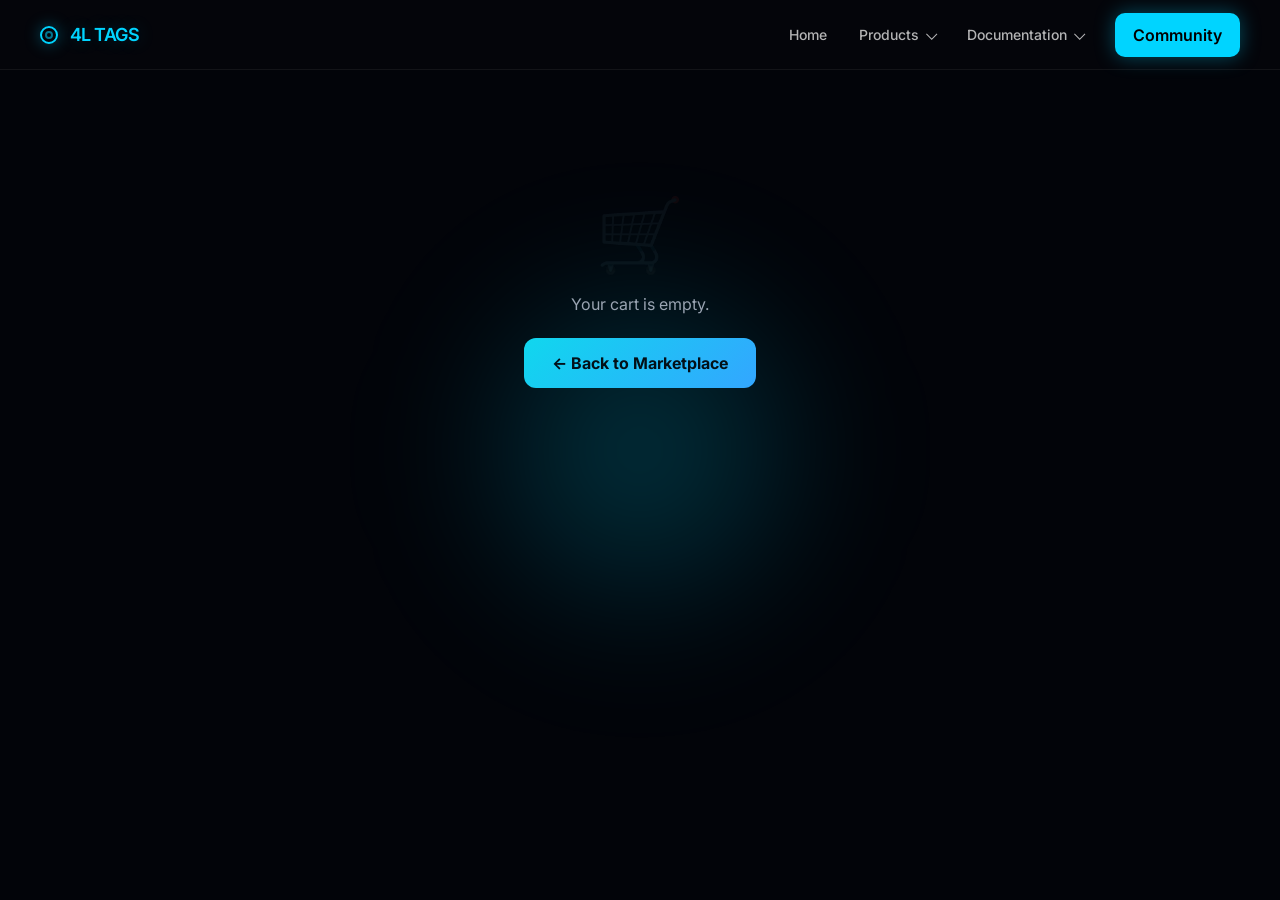
==== checkout.html @ 70f1f295 "new" ====
<!DOCTYPE html>
<html lang="en">
<head>
<meta charset="UTF-8">
<meta name="viewport" content="width=device-width, initial-scale=1.0">
<title>Checkout — 4L Tags</title>
<link rel="icon" type="image/png" href="assets/images/favicon.png">
<link rel="preconnect" href="https://fonts.googleapis.com">
<link rel="preconnect" href="https://fonts.gstatic.com" crossorigin>
<link href="https://fonts.googleapis.com/css2?family=Inter:wght@400;500;600;700;800&display=swap" rel="stylesheet">
<link rel="stylesheet" href="assets/css/style.css">
<style>
  /* ── Checkout page layout ── */
  .checkout-shell {
    width: min(calc(100% - 48px), 1200px);
    margin: 0 auto;
    padding: 40px 0 100px;
  }

  .checkout-header {
    text-align: center;
    margin-bottom: 48px;
  }

  .checkout-header h1 {
    font-size: clamp(2rem, 5vw, 3rem);
    font-weight: 800;
    letter-spacing: -0.04em;
    margin: 0 0 10px;
    background: linear-gradient(90deg, #00d4ff, #4f7cff, #00d4ff);
    background-size: 200% auto;
    -webkit-background-clip: text;
    background-clip: text;
    color: transparent;
    -webkit-text-fill-color: transparent;
    animation: gradientShift 6s linear infinite;
  }

  .checkout-header p {
    color: var(--muted);
    font-size: 16px;
  }

  .back-link {
    display: inline-flex;
    align-items: center;
    gap: 8px;
    color: var(--accent);
    text-decoration: none;
    font-size: 14px;
    font-weight: 500;
    margin-bottom: 32px;
    transition: opacity 180ms;
  }

  .back-link:hover { opacity: 0.75; }

  .checkout-grid {
    display: grid;
    grid-template-columns: 1fr 1fr;
    gap: 24px;
    align-items: start;
  }

  /* ── Panels — reuse existing stat-card/info-card aesthetics ── */
  .checkout-panel {
    position: relative;
    overflow: hidden;
    border: 1px solid var(--border);
    background: var(--panel);
    box-shadow: var(--shadow-md);
    backdrop-filter: blur(20px);
    border-radius: var(--radius-lg);
    padding: 32px;
  }

  .checkout-panel::before {
    content: "";
    position: absolute;
    left: 0; right: 0; top: 0;
    height: 1px;
    background: linear-gradient(90deg, transparent, rgba(0, 212, 255, 0.38), transparent);
  }

  .panel-title {
    font-size: 20px;
    font-weight: 700;
    letter-spacing: -0.02em;
    color: #ffffff;
    margin: 0 0 28px;
  }

  /* ── Order summary table ── */
  .order-table {
    position: relative;
    overflow: hidden;
    border: 1px solid var(--border);
    border-radius: var(--radius-md);
    background: rgba(0, 0, 0, 0.25);
    margin-bottom: 24px;
  }

  .order-row {
    display: flex;
    justify-content: space-between;
    align-items: center;
    padding: 14px 20px;
    border-bottom: 1px solid rgba(255, 255, 255, 0.05);
    font-size: 15px;
  }

  .order-row:last-child { border-bottom: none; }

  .order-row .label { color: var(--muted); }

  .order-row .value {
    font-weight: 600;
    color: #ffffff;
  }

  .order-row.total-row {
    background: rgba(0, 212, 255, 0.04);
    border-top: 1px solid rgba(0, 212, 255, 0.12);
  }

  .order-row.total-row .label {
    font-size: 16px;
    font-weight: 700;
    color: #ffffff;
  }

  .order-row.total-row .value {
    font-size: 22px;
    font-weight: 800;
    color: var(--accent);
    text-shadow: 0 0 20px rgba(0, 212, 255, 0.4);
  }

  .order-tag-badge {
    display: inline-flex;
    align-items: center;
    gap: 6px;
    padding: 4px 12px;
    border-radius: 999px;
    border: 1px solid rgba(0, 212, 255, 0.3);
    background: rgba(0, 212, 255, 0.08);
    color: var(--accent);
    font-size: 13px;
    font-weight: 700;
    letter-spacing: 0.08em;
    text-transform: uppercase;
  }

  .trust-strip {
    display: flex;
    align-items: center;
    justify-content: center;
    gap: 20px;
    flex-wrap: wrap;
    margin-top: 0;
    padding: 14px 0 0;
  }

  .trust-strip span {
    display: flex;
    align-items: center;
    gap: 6px;
    font-size: 12px;
    color: var(--muted);
    letter-spacing: 0.04em;
  }

  .trust-strip span::before {
    content: "✓";
    color: var(--accent);
    font-weight: 700;
  }

  /* ── Form inputs ── */
  .form-group {
    margin-bottom: 22px;
  }

  .form-label {
    display: block;
    font-size: 13px;
    font-weight: 600;
    letter-spacing: 0.06em;
    text-transform: uppercase;
    color: var(--muted);
    margin-bottom: 10px;
  }

  .form-label span {
    color: var(--accent);
    margin-left: 2px;
  }

  .form-input {
    width: 100%;
    height: 50px;
    padding: 0 16px;
    border: 1px solid rgba(255, 255, 255, 0.06);
    border-radius: var(--radius-md);
    background: rgba(255, 255, 255, 0.02);
    color: var(--text);
    font-size: 15px;
    font-family: var(--font-main);
    outline: none;
    transition: border-color 180ms ease, box-shadow 180ms ease, background 180ms ease;
    box-sizing: border-box;
  }

  .form-input::placeholder { color: var(--muted-2); }

  .form-input:focus {
    border-color: rgba(0, 212, 255, 0.42);
    background: rgba(255, 255, 255, 0.03);
    box-shadow: 0 0 0 3px rgba(0, 212, 255, 0.08), 0 0 26px rgba(0, 212, 255, 0.08);
  }

  .form-textarea {
    width: 100%;
    min-height: 100px;
    padding: 14px 16px;
    border: 1px solid rgba(255, 255, 255, 0.06);
    border-radius: var(--radius-md);
    background: rgba(255, 255, 255, 0.02);
    color: var(--text);
    font-size: 15px;
    font-family: var(--font-main);
    outline: none;
    resize: vertical;
    transition: border-color 180ms ease, box-shadow 180ms ease, background 180ms ease;
    box-sizing: border-box;
  }

  .form-textarea::placeholder { color: var(--muted-2); }

  .form-textarea:focus {
    border-color: rgba(0, 212, 255, 0.42);
    background: rgba(255, 255, 255, 0.03);
    box-shadow: 0 0 0 3px rgba(0, 212, 255, 0.08), 0 0 26px rgba(0, 212, 255, 0.08);
  }

  /* ── Payment method selector ── */
  .payment-grid {
    display: grid;
    grid-template-columns: repeat(3, 1fr);
    gap: 12px;
    margin-top: 0;
  }

  .payment-option {
    display: flex;
    flex-direction: column;
    align-items: center;
    justify-content: center;
    gap: 10px;
    padding: 18px 10px;
    border: 1px solid rgba(255, 255, 255, 0.08);
    border-radius: var(--radius-md);
    background: rgba(255, 255, 255, 0.02);
    color: rgba(255, 255, 255, 0.65);
    font-size: 13px;
    font-weight: 600;
    cursor: pointer;
    transition: border-color 180ms ease, background 180ms ease, color 180ms ease, box-shadow 180ms ease;
    user-select: none;
  }

  .payment-option:hover {
    border-color: rgba(0, 212, 255, 0.3);
    color: #ffffff;
    background: rgba(0, 212, 255, 0.04);
  }

  .payment-option.active {
    border-color: var(--accent);
    background: rgba(0, 212, 255, 0.1);
    color: var(--accent);
    box-shadow: 0 0 18px rgba(0, 212, 255, 0.18);
  }

  .payment-icon {
    font-size: 22px;
    line-height: 1;
  }

  .payment-icon svg {
    width: 24px;
    height: 24px;
  }

  /* ── Complete Order button ── */
  .complete-btn {
    width: 100%;
    min-height: 58px;
    margin-top: 28px;
    border: none;
    border-radius: 14px;
    background: linear-gradient(135deg, #10d7ee, #19c7f4 35%, #33a6ff 100%);
    color: #031018;
    font-size: 17px;
    font-weight: 700;
    font-family: var(--font-main);
    cursor: pointer;
    box-shadow: 0 0 24px rgba(0, 212, 255, 0.32), 0 14px 34px rgba(0, 0, 0, 0.2);
    transition: transform 180ms ease, box-shadow 180ms ease;
    letter-spacing: -0.01em;
  }

  .complete-btn:hover {
    transform: translateY(-2px);
    box-shadow: 0 0 40px rgba(0, 212, 255, 0.52);
  }

  .complete-btn:disabled {
    opacity: 0.45;
    cursor: not-allowed;
    transform: none;
  }

  .tos-line {
    text-align: center;
    font-size: 12px;
    color: var(--muted-2);
    margin-top: 16px;
    line-height: 1.6;
  }

  .tos-line a {
    color: var(--accent);
    text-decoration: none;
  }

  /* ── No cart fallback ── */
  .no-cart {
    text-align: center;
    padding: 80px 24px;
    color: var(--muted);
  }

  .no-cart .big { font-size: 72px; color: rgba(255,255,255,0.06); font-weight: 900; }
  .no-cart p { margin: 16px 0; }
  .no-cart a {
    display: inline-flex;
    align-items: center;
    justify-content: center;
    min-height: 50px;
    padding: 0 28px;
    border-radius: 12px;
    background: linear-gradient(135deg, #10d7ee, #33a6ff);
    color: #031018;
    font-weight: 700;
    text-decoration: none;
    margin-top: 8px;
  }

  /* ── Responsive ── */
  @media (max-width: 800px) {
    .checkout-grid { grid-template-columns: 1fr; }
    .checkout-shell { padding: 24px 0 80px; }
  }
</style>
</head>
<body class="tag-page">

<nav class="site-nav" aria-label="Primary">
  <div class="nav-inner">
    <a class="nav-brand" href="index.html" aria-label="4L Tags Home">
      <span class="nav-brand-mark"></span>
      <span class="nav-brand-text">4L TAGS</span>
    </a>
    <button class="nav-toggle" type="button" aria-expanded="false" aria-controls="nav-menu" aria-label="Toggle navigation">
      <span></span><span></span><span></span>
    </button>
    <div class="nav-menu" id="nav-menu">
      <a class="nav-link" href="index.html">Home</a>
      <div class="nav-item">
        <button class="nav-link nav-link-button" type="button" aria-expanded="false">
          Products <span class="nav-caret"></span>
        </button>
        <div class="nav-dropdown">
          <a href="index.html#gridContainer">Marketplace</a>
        </div>
      </div>
      <div class="nav-item">
        <button class="nav-link nav-link-button" type="button" aria-expanded="false">
          Documentation <span class="nav-caret"></span>
        </button>
        <div class="nav-dropdown">
          <a href="index.html#faq-anchor">FAQ</a>
          <a href="index.html#how-it-works">Swap Process</a>
        </div>
      </div>
      <a class="nav-cta" href="https://discord.com/users/820729520754524161" target="_blank" rel="noopener noreferrer">Community</a>
    </div>
  </div>
</nav>

<div id="cursor-light" aria-hidden="true"></div>

<main class="checkout-shell" id="checkoutShell">
  <!-- Populated by JS -->
</main>

<script>
// ── Nav behaviour (shared across all pages) ──
const nav = document.querySelector('.site-nav');
const navToggle = document.querySelector('.nav-toggle');
const navMenu = document.querySelector('.nav-menu');
const navItems = document.querySelectorAll('.nav-item');
const cursorLight = document.getElementById('cursor-light');

if (navToggle && navMenu) {
  navToggle.addEventListener('click', () => {
    const isOpen = navMenu.classList.toggle('open');
    navToggle.setAttribute('aria-expanded', String(isOpen));
  });
}

navItems.forEach(item => {
  const trigger = item.querySelector('.nav-link-button');
  if (!trigger) return;
  trigger.addEventListener('click', () => {
    if (window.innerWidth > 900) return;
    const isOpen = item.classList.toggle('open');
    trigger.setAttribute('aria-expanded', String(isOpen));
  });
});

document.addEventListener('click', event => {
  if (!nav || nav.contains(event.target)) return;
  navMenu?.classList.remove('open');
  navToggle?.setAttribute('aria-expanded', 'false');
  navItems.forEach(item => {
    item.classList.remove('open');
    item.querySelector('.nav-link-button')?.setAttribute('aria-expanded', 'false');
  });
});

document.addEventListener('mousemove', event => {
  if (!cursorLight) return;
  cursorLight.style.left = event.clientX + 'px';
  cursorLight.style.top = event.clientY + 'px';
});

// ── Checkout logic ──
const shell = document.getElementById('checkoutShell');

const cartRaw = localStorage.getItem('cart');
if (!cartRaw) {
  shell.innerHTML = `
    <div class="no-cart">
      <div class="big">🛒</div>
      <p>Your cart is empty.</p>
      <a href="index.html">← Back to Marketplace</a>
    </div>`;
} else {
  const cart = JSON.parse(cartRaw);
  const tag   = cart.tag   || '';
  const price = parseFloat(cart.price) || 0;

  const taxRate  = 0.08;
  const subtotal = price;
  const tax      = subtotal * taxRate;
  const total    = subtotal + tax;

  const fmt = n => '£' + n.toFixed(2);

  shell.innerHTML = `
    <a class="back-link" href="javascript:history.back()">← Back to tag</a>

    <div class="checkout-header">
      <h1>Order Summary</h1>
      <p>Complete your order details</p>
    </div>

    <div class="checkout-grid">

      <!-- LEFT: Order Details -->
      <div class="checkout-panel">
        <h2 class="panel-title">Order Details</h2>

        <div class="order-table">
          <div class="order-row">
            <span class="label">Service:</span>
            <span class="value">Rare Gamertag</span>
          </div>
          <div class="order-row">
            <span class="label">Tag:</span>
            <span class="value order-tag-badge">${tag.toUpperCase()}</span>
          </div>
          <div class="order-row">
            <span class="label">Quantity:</span>
            <span class="value">1 gamertag</span>
          </div>
          <div class="order-row">
            <span class="label">Subtotal:</span>
            <span class="value">${fmt(subtotal)}</span>
          </div>
          <div class="order-row">
            <span class="label">Tax (8%):</span>
            <span class="value">${fmt(tax)}</span>
          </div>
          <div class="order-row total-row">
            <span class="label">Total:</span>
            <span class="value" id="totalDisplay">${fmt(total)}</span>
          </div>
        </div>

        <div class="trust-strip">
          <span>Secure checkout</span>
          <span>Instant delivery</span>
          <span>24/7 support</span>
        </div>
      </div>

      <!-- RIGHT: Customer Information -->
      <div class="checkout-panel">
        <h2 class="panel-title">Customer Information</h2>

        <div class="form-group">
          <label class="form-label" for="emailInput">Email Address <span>*</span></label>
          <input class="form-input" type="email" id="emailInput" placeholder="your@email.com" autocomplete="email" required>
        </div>

        <div class="form-group">
          <label class="form-label" for="instructionsInput">Special Instructions <span style="color:var(--muted-2)">(Optional)</span></label>
          <textarea class="form-textarea" id="instructionsInput" placeholder="Any special requests or instructions..."></textarea>
        </div>

        <div class="form-group">
          <label class="form-label">Payment Method <span>*</span></label>
          <div class="payment-grid" id="paymentGrid">

            <button class="payment-option active" data-method="Card" type="button">
              <span class="payment-icon">
                <svg viewBox="0 0 24 24" fill="none" stroke="currentColor" stroke-width="1.8" stroke-linecap="round" stroke-linejoin="round">
                  <rect x="2" y="5" width="20" height="14" rx="2"/>
                  <line x1="2" y1="10" x2="22" y2="10"/>
                </svg>
              </span>
              Card
            </button>

            <button class="payment-option" data-method="Google Pay" type="button">
              <span class="payment-icon">
                <svg viewBox="0 0 24 24" width="24" height="24">
                  <path d="M12.48 10.92v3.28h7.84c-.24 1.84-.853 3.187-1.787 4.133-1.147 1.147-2.933 2.4-6.053 2.4-4.827 0-8.6-3.893-8.6-8.72s3.773-8.72 8.6-8.72c2.6 0 4.507 1.027 5.907 2.347l2.307-2.307C18.747 1.44 16.133 0 12.48 0 5.867 0 .307 5.387.307 12s5.56 12 12.173 12c3.573 0 6.267-1.173 8.373-3.36 2.16-2.16 2.84-5.213 2.84-7.667 0-.76-.053-1.467-.173-2.053H12.48z" fill="currentColor"/>
                </svg>
              </span>
              Google Pay
            </button>

            <button class="payment-option" data-method="Other" type="button">
              <span class="payment-icon" style="font-size:20px; letter-spacing:2px">···</span>
              Other
            </button>

          </div>
        </div>

        <button class="complete-btn" id="completeBtn">
          Complete Order — ${fmt(total)}
        </button>

        <p class="tos-line">
          By completing this purchase, you agree to our
          <a href="index.html#faq-anchor">Terms of Service</a> and
          <a href="index.html#faq-anchor">Privacy Policy</a>.
        </p>
      </div>

    </div>
  `;

  // ── Payment method toggle ──
  const paymentGrid = document.getElementById('paymentGrid');
  paymentGrid.addEventListener('click', e => {
    const btn = e.target.closest('.payment-option');
    if (!btn) return;
    paymentGrid.querySelectorAll('.payment-option').forEach(b => b.classList.remove('active'));
    btn.classList.add('active');
  });

  // ── Complete Order ──
  const completeBtn = document.getElementById('completeBtn');
  const emailInput  = document.getElementById('emailInput');

  completeBtn.addEventListener('click', () => {
    const email        = emailInput.value.trim();
    const instructions = document.getElementById('instructionsInput').value.trim();
    const method       = paymentGrid.querySelector('.payment-option.active')?.dataset.method || 'Not specified';

    if (!email) {
      emailInput.focus();
      emailInput.style.borderColor = 'rgba(255,80,80,0.6)';
      emailInput.style.boxShadow   = '0 0 0 3px rgba(255,80,80,0.1)';
      setTimeout(() => {
        emailInput.style.borderColor = '';
        emailInput.style.boxShadow   = '';
      }, 2000);
      return;
    }

    const message = [
      '🎮 New Tag Order — 4L Tags',
      '',
      `Tag: ${tag.toUpperCase()}`,
      `Price: ${fmt(total)} (incl. 8% tax)`,
      `Payment: ${method}`,
      `Customer Email: ${email}`,
      instructions ? `Instructions: ${instructions}` : '',
    ].filter(Boolean).join('\n');

    const encoded = encodeURIComponent(message);

    // Clear cart after sending
    localStorage.removeItem('cart');

    window.open(
      `https://discord.com/users/820729520754524161`,
      '_blank'
    );

    // Show confirmation state on button
    completeBtn.textContent = '✓ Order sent — check Discord';
    completeBtn.disabled = true;
    completeBtn.style.background = 'linear-gradient(135deg, #22c55e, #16a34a)';
    completeBtn.style.boxShadow  = '0 0 24px rgba(34,197,94,0.35)';
  });
}
</script>
</body>
</html>
---- assets/css/style.css ----
:root {
  --bg: #0a0a0a;
  --panel: rgba(255, 255, 255, 0.02);
  --panel-strong: rgba(8, 12, 18, 0.9);
  --border: rgba(255, 255, 255, 0.08);
  --accent: #00d4ff;
  --text: #ffffff;
  --muted: #9aa4b2;
  --muted-2: #6e7885;
  --hero-gradient: linear-gradient(90deg, #a7a38f 0%, #24cfb5 26%, #2fc0ff 52%, #5d7dff 72%, #8b37ff 100%);
  --shadow-lg: 0 28px 90px rgba(0, 0, 0, 0.42);
  --shadow-md: 0 16px 40px rgba(0, 0, 0, 0.24);
  --radius-lg: 18px;
  --radius-md: 14px;
  --radius-sm: 12px;
  --max-width: 1200px;
  --font-main: "Inter", sans-serif;
}

@font-face {
  font-family: "Basique";
  src: url("../fonts/Basique.woff2") format("woff2");
  font-weight: 900;
  font-style: normal;
  font-display: swap;
}

* {
  box-sizing: border-box;
}

html {
  scroll-behavior: smooth;
}

body {
  margin: 0;
  min-height: 100vh;
  font-family: var(--font-main);
  color: #ffffff;
  position: relative;
  background: #020409;
  overflow-x: hidden;
  isolation: isolate;
}

body::before {
  content: none;
}

body::after {
  content: none;
}

#cursor-light {
  position: fixed;
  left: 50%;
  top: 50%;
  width: 500px;
  height: 500px;
  background: radial-gradient(circle, rgba(0, 212, 255, 0.25), transparent 60%);
  pointer-events: none;
  transform: translate(-50%, -50%);
  filter: blur(60px);
  z-index: -1;
}

a,
button,
input {
  font: inherit;
}

.site-nav {
  position: sticky;
  top: 0;
  z-index: 1000;
  height: 70px;
  background: rgba(5, 7, 11, 0.85);
  backdrop-filter: blur(10px);
  border-bottom: 1px solid rgba(255, 255, 255, 0.06);
}

.nav-inner {
  width: min(calc(100% - 48px), var(--max-width));
  height: 100%;
  margin: 0 auto;
  display: flex;
  align-items: center;
  justify-content: space-between;
  gap: 24px;
}

.nav-brand {
  display: inline-flex;
  align-items: center;
  gap: 12px;
  color: var(--accent);
  text-decoration: none;
  text-shadow: 0 0 18px rgba(0, 212, 255, 0.22);
}

.nav-brand-mark {
  position: relative;
  width: 18px;
  height: 18px;
  border: 2px solid currentColor;
  border-radius: 999px;
  box-shadow: 0 0 16px rgba(0, 212, 255, 0.35);
}

.nav-brand-mark::before {
  content: "";
  position: absolute;
  inset: 3px;
  border: 2px solid currentColor;
  border-radius: 999px;
  opacity: 0.55;
}

.nav-brand-text {
  font-size: 18px;
  font-weight: 600;
  letter-spacing: -0.03em;
}

.nav-menu {
  display: flex;
  align-items: center;
  gap: 32px;
  margin-left: auto;
}

.nav-item {
  position: relative;
}

.nav-link,
.nav-link-button {
  display: inline-flex;
  align-items: center;
  gap: 8px;
  min-height: 44px;
  padding: 0;
  border: 0;
  background: transparent;
  color: rgba(255, 255, 255, 0.7);
  font-size: 14px;
  font-weight: 500;
  text-decoration: none;
  cursor: pointer;
  transition: color 0.2s ease;
}

.nav-link:hover,
.nav-link-button:hover,
.nav-item:hover > .nav-link-button,
.nav-item.open > .nav-link-button {
  color: #ffffff;
}

.nav-caret {
  width: 8px;
  height: 8px;
  border-right: 1.5px solid currentColor;
  border-bottom: 1.5px solid currentColor;
  transform: rotate(45deg) translateY(-1px);
  transition: transform 180ms ease;
}

.nav-item.open .nav-caret {
  transform: rotate(225deg) translateY(-1px);
}

.nav-dropdown {
  position: absolute;
  top: calc(100% + 10px);
  left: 50%;
  min-width: 190px;
  padding: 10px;
  display: grid;
  gap: 6px;
  border-radius: 14px;
  border: 1px solid rgba(255, 255, 255, 0.08);
  background: rgba(9, 12, 18, 0.94);
  backdrop-filter: blur(14px);
  box-shadow: var(--shadow-md);
  opacity: 0;
  visibility: hidden;
  transform: translate(-50%, 8px);
  transition: opacity 180ms ease, transform 180ms ease, visibility 180ms ease;
}

.nav-dropdown a {
  display: block;
  padding: 10px 12px;
  border-radius: 10px;
  color: rgba(255, 255, 255, 0.78);
  text-decoration: none;
  transition: background 180ms ease, color 180ms ease;
}

.nav-dropdown a:hover {
  background: rgba(255, 255, 255, 0.05);
  color: #ffffff;
}

.nav-item:hover .nav-dropdown,
.nav-item:focus-within .nav-dropdown,
.nav-item.open .nav-dropdown {
  opacity: 1;
  visibility: visible;
  transform: translate(-50%, 0);
}

.nav-cta {
  display: inline-flex;
  align-items: center;
  justify-content: center;
  min-height: 44px;
  padding: 10px 18px;
  border-radius: 10px;
  background: var(--accent);
  color: #000000;
  text-decoration: none;
  font-weight: 600;
  box-shadow: 0 0 20px rgba(0, 212, 255, 0.35);
  transition: transform 180ms ease, box-shadow 180ms ease, filter 180ms ease;
}

.nav-cta:hover {
  transform: translateY(-1px);
  filter: brightness(1.04);
  box-shadow: 0 0 28px rgba(0, 212, 255, 0.5);
}

.nav-toggle {
  display: none;
  width: 44px;
  height: 44px;
  padding: 0;
  border: 1px solid rgba(255, 255, 255, 0.08);
  border-radius: 12px;
  background: rgba(255, 255, 255, 0.03);
  color: #ffffff;
  cursor: pointer;
}

.nav-toggle span {
  display: block;
  width: 18px;
  height: 1.5px;
  margin: 4px auto;
  background: currentColor;
  border-radius: 999px;
}

.market-page .wrapper,
.tag-page .page {
  position: relative;
  z-index: 1;
}

.market-page .wrapper {
  width: 100%;
  margin: 0 0 80px;
}

.logo-tag,
.designer-tag,
.filter-label,
.result-info,
.section-count,
.hiw-label,
.hiw-faq-link,
.trust-value,
footer,
.tag-length,
.rarity-badge,
.info-label,
.rule-pill,
.tier-name,
.current-marker,
.back-btn,
#copy-toast,
#contact-fab,
.loader-label {
  text-transform: uppercase;
  letter-spacing: 0.15em;
}

.logo-tag,
.designer-tag,
.filter-label,
.result-info,
.section-count,
.hiw-label,
.info-label,
.trust-value,
.tag-length,
.tier-name,
.back-btn {
  font-size: 12px;
  color: var(--muted);
}

.logo-tag,
.hiw-label,
.rarity-badge,
.current-marker {
  color: var(--accent);
}

.market-page header {
  position: relative;
  padding: 170px 24px 150px;
  min-height: 86vh;
  display: flex;
  flex-direction: column;
  align-items: center;
  justify-content: center;
  text-align: center;
}

.hero {
  position: relative;
  width: 100%;
  min-height: 90vh;
  display: flex;
  align-items: center;
  justify-content: center;
  padding: 120px 20px;
  overflow: visible;
  background:
    radial-gradient(1200px 800px at 20% 30%, rgba(0, 150, 255, 0.12), transparent 60%),
    radial-gradient(900px 700px at 80% 20%, rgba(120, 0, 255, 0.12), transparent 60%),
    radial-gradient(1000px 800px at 50% 90%, rgba(255, 120, 0, 0.10), transparent 60%),
    #020409;
}

.hero::after {
  content: "";
  position: absolute;
  left: 0;
  right: 0;
  bottom: 0;
  height: 280px;
  background: linear-gradient(
    to bottom,
    rgba(2, 4, 9, 0) 0%,
    rgba(2, 4, 9, 0.35) 30%,
    rgba(2, 4, 9, 0.75) 60%,
    #020409 100%
  );
  pointer-events: none;
}

.hero > * {
  position: relative;
  z-index: 1;
}

.hero-inner {
  width: 100%;
  max-width: 1400px;
  margin: 0 auto;
  text-align: center;
}

.hero-content {
  display: flex;
  flex-direction: column;
  align-items: center;
  text-align: center;
  width: 100%;
  overflow: visible;
}

.logo-tag {
  display: inline-flex;
  align-items: center;
  gap: 10px;
  min-height: 38px;
  padding: 0 18px;
  border: 1px solid rgba(0, 212, 255, 0.14);
  border-radius: 999px;
  background: rgba(0, 212, 255, 0.08);
}

.hero-badge {
  margin-bottom: 32px;
  padding: 10px 22px;
  border-radius: 999px;
  background: rgba(6, 182, 212, 0.12);
  border: 1px solid rgba(6, 182, 212, 0.35);
  color: #22d3ee;
  font-weight: 500;
  letter-spacing: 0.1em;
}

.market-page h1:not(.hero-title),
.tag-title,
.big-text,
.not-found .big {
  margin: 0;
  font-weight: 700;
  letter-spacing: -1px;
  line-height: 0.92;
}

.market-page h1:not(.hero-title) {
  max-width: 9ch;
  margin: 28px auto 18px;
  font-size: clamp(4.5rem, 9vw, 72px);
  background: var(--hero-gradient);
  -webkit-background-clip: text;
  -webkit-text-fill-color: transparent;
}

.hero-badge {
  margin-bottom: 30px;
}

.hero-title {
  font-family: "Basique", sans-serif;
  font-weight: 900;
  font-size: clamp(70px, 8vw, 140px);
  line-height: 1.25;
  padding-bottom: 0.08em;
  letter-spacing: -0.03em;
  white-space: nowrap;
  display: block;
  width: max-content;
  max-width: 100%;
  margin: 0 auto 20px;
  background: linear-gradient(
    90deg,
    #7C5CFF 0%,
    #5B8CFF 20%,
    #32C5FF 40%,
    #00D1C7 60%,
    #FFD23C 80%,
    #FF8A00 100%
  );
  background-size: 100% 100%;
  background-repeat: no-repeat;
  -webkit-background-clip: text;
  background-clip: text;
  color: transparent;
  -webkit-text-fill-color: transparent;
}





.subtitle,
.hiw-desc,
.hiw-step-text,
.faq-answer,
.trust-label,
footer,
.info-card-desc,
.tier-rule,
.not-found,
.no-results {
  color: var(--muted);
}

.subtitle {
  max-width: 34ch;
  margin: 0 auto;
  font-size: 16px;
  line-height: 1.7;
}

.hero-description {
  color: #ffffff;
  font-size: 20px;
  line-height: 1.6;
  max-width: 900px;
  margin: 30px auto 0;
  text-align: center;
}

.designer-tag {
  margin-top: 20px;
  color: var(--muted-2);
}

.hero-actions {
  display: flex;
  align-items: center;
  justify-content: center;
  gap: 16px;
  margin-top: 36px;
  margin-bottom: 20px;
}

.hero-cta {
  display: inline-flex;
  align-items: center;
  justify-content: center;
  min-height: 58px;
  padding: 0 34px;
  border-radius: 14px;
  text-decoration: none;
  font-size: 17px;
  font-weight: 700;
  transition: transform 180ms ease, box-shadow 180ms ease, border-color 180ms ease, background 180ms ease, color 180ms ease;
}

.hero-cta-primary {
  background: linear-gradient(135deg, #10d7ee, #19c7f4 35%, #33a6ff 100%);
  color: #031018;
  box-shadow: 0 0 24px rgba(0, 212, 255, 0.32), 0 14px 34px rgba(0, 0, 0, 0.2);
}

.primary-btn {
  background: linear-gradient(135deg, #06b6d4, #3b82f6);
  padding: 18px 36px;
  border-radius: 16px;
  font-weight: 600;
  box-shadow: 0 0 30px rgba(6, 182, 212, 0.35);
}

.hero-cta-primary:hover {
  transform: translateY(-2px);
  box-shadow: 0 0 34px rgba(0, 212, 255, 0.52);
}

#listing-start {
  scroll-margin-top: 98px;
}

.designer-tag span {
  color: #ffffff;
}

.stats-bar,
.stats-row {
  display: grid;
  grid-template-columns: repeat(3, minmax(0, 1fr));
  gap: 24px;
  margin-top: 40px;
}

.stats-bar {
  max-width: 760px;
  margin-left: auto;
  margin-right: auto;
  margin-top: 56px;
}

.stat,
.stat-card,
.trust-item,
.hiw-inner,
.faq-item,
.tag-card,
.info-card,
.tier-row,
.controls {
  position: relative;
  overflow: hidden;
  border: 1px solid var(--border);
  background: var(--panel);
  box-shadow: var(--shadow-md);
  backdrop-filter: blur(20px);
}

.stat,
.stat-card,
.trust-item {
  border-radius: var(--radius-md);
}

.stat::before,
.hiw-inner::before,
.faq-item::before,
.tag-card::before,
.info-card::before,
.tier-row::before,
.trust-item::before {
  content: "";
  position: absolute;
  left: 0;
  right: 0;
  top: 0;
  height: 1px;
  background: linear-gradient(90deg, transparent, rgba(0, 212, 255, 0.38), transparent);
}

.stat,
.stat-card {
  padding: 20px;
  text-align: center;
}

.stat-num,
.stat-val {
  display: block;
  font-size: clamp(2rem, 3vw, 2.5rem);
  line-height: 1;
  font-weight: 700;
  color: #ffffff;
}

.stat-label,
.stat-lbl {
  display: block;
  margin-top: 10px;
  font-size: 11px;
  color: var(--muted);
  letter-spacing: 0.14em;
  text-transform: uppercase;
}

.controls {
  position: sticky;
  top: 14px;
  z-index: 20;
  display: grid;
  grid-template-columns: minmax(260px, 1fr) auto;
  gap: 14px;
  align-items: center;
  width: min(var(--max-width), calc(100% - 48px));
  margin: 120px auto 0;
  padding: 40px;
  border-radius: var(--radius-md);
}

.search-wrap {
  position: relative;
}

.search-icon {
  position: absolute;
  left: 18px;
  top: 50%;
  transform: translateY(-50%);
  color: var(--accent);
  font-size: 18px;
  pointer-events: none;
}

#searchInput {
  width: 100%;
  height: 54px;
  padding: 0 18px 0 48px;
  border: 1px solid rgba(255, 255, 255, 0.06);
  border-radius: var(--radius-md);
  background: rgba(255, 255, 255, 0.02);
  color: var(--text);
  font-size: 16px;
  outline: none;
  transition: border-color 180ms ease, box-shadow 180ms ease, background 180ms ease;
}

#searchInput::placeholder {
  color: var(--muted-2);
}

#searchInput:focus {
  border-color: rgba(0, 212, 255, 0.42);
  background: rgba(255, 255, 255, 0.03);
  box-shadow: 0 0 0 3px rgba(0, 212, 255, 0.08), 0 0 26px rgba(0, 212, 255, 0.08);
}

.filter-label {
  display: none;
}

.letter-filters {
  display: flex;
  flex-wrap: wrap;
  justify-content: center;
  gap: 8px;
  width: min(var(--max-width), calc(100% - 48px));
  margin: 16px auto 0;
}

.letter-btn,
.clear-btn,
.copy-btn,
.back-btn,
#scroll-top,
#contact-fab {
  transition:
    transform 220ms ease,
    border-color 220ms ease,
    background 220ms ease,
    color 220ms ease,
    box-shadow 220ms ease;
}

.letter-btn,
.clear-btn,
.back-btn,
#scroll-top {
  border: 1px solid var(--border);
  background: rgba(255, 255, 255, 0.02);
  color: var(--text);
}

.letter-btn {
  min-width: 40px;
  height: 38px;
  padding: 0 12px;
  border-radius: var(--radius-sm);
  cursor: pointer;
  color: var(--muted);
  font-size: 13px;
  font-weight: 600;
}

.clear-btn {
  height: 54px;
  padding: 0 20px;
  border-radius: var(--radius-md);
  cursor: pointer;
  white-space: nowrap;
  box-shadow: 0 0 20px rgba(0, 212, 255, 0.35);
}

.letter-btn:hover,
.letter-btn.active,
.clear-btn:hover,
.copy-btn:hover,
.back-btn:hover,
#scroll-top:hover,
#contact-fab:hover {
  transform: translateY(-2px);
  border-color: rgba(0, 212, 255, 0.42);
  box-shadow: 0 0 30px rgba(0, 212, 255, 0.5);
}

.letter-btn.active,
.clear-btn:hover {
  background: rgba(0, 212, 255, 0.08);
  color: #ffffff;
}

.result-info {
  display: flex;
  justify-content: center;
  gap: 10px;
  margin: 20px auto 0;
}

.secret-hint {
  margin: 12px auto 0;
  text-align: center;
  color: var(--muted-2);
  font-size: 13px;
  letter-spacing: 0.08em;
}

.result-count {
  color: var(--accent);
  font-weight: 700;
}

.market-switcher-section,
.how-it-works,
.tag-category,
.faq-section,
.trust-block {
  width: 100%;
  padding: 120px 24px;
}

.market-switcher-intro {
  width: min(var(--max-width), calc(100% - 48px));
  margin: 0 auto 28px;
  text-align: center;
}

.market-switcher-kicker {
  display: inline-flex;
  align-items: center;
  justify-content: center;
  min-height: 34px;
  padding: 0 16px;
  border: 1px solid rgba(0, 212, 255, 0.14);
  border-radius: 999px;
  background: rgba(0, 212, 255, 0.08);
  color: var(--accent);
  font-size: 12px;
  letter-spacing: 0.14em;
  text-transform: uppercase;
}

.market-switcher-title {
  margin: 18px 0 10px;
  font-size: clamp(2.6rem, 4vw, 42px);
  line-height: 1;
  letter-spacing: -0.04em;
}

.market-switcher-desc {
  max-width: 52ch;
  margin: 0 auto;
  color: var(--muted);
  font-size: 16px;
  line-height: 1.75;
}

.market-category-grid {
  width: min(var(--max-width), calc(100% - 48px));
  margin: 0 auto 24px;
  display: grid;
  grid-template-columns: repeat(3, minmax(0, 1fr));
  gap: 16px;
}

.market-category-card {
  position: relative;
  display: grid;
  gap: 10px;
  padding: 24px 22px;
  border-radius: 18px;
  border: 1px solid rgba(255, 255, 255, 0.08);
  background: rgba(255, 255, 255, 0.02);
  text-decoration: none;
  transition: transform 180ms ease, border-color 180ms ease, box-shadow 180ms ease;
}

.market-category-card::before {
  content: "";
  position: absolute;
  left: 0;
  right: 0;
  top: 0;
  height: 2px;
  border-radius: 18px 18px 0 0;
  background: linear-gradient(90deg, transparent, var(--card-accent), transparent);
}

.market-category-card:hover {
  transform: translateY(-4px);
  border-color: rgba(0, 212, 255, 0.24);
  box-shadow: 0 18px 36px rgba(0, 0, 0, 0.2);
}

.market-category-name {
  color: #ffffff;
  font-size: 22px;
  font-weight: 700;
  letter-spacing: -0.03em;
}

.market-category-copy {
  color: var(--muted);
  font-size: 15px;
  line-height: 1.65;
}

.contact-button {
  display: inline-flex;
  align-items: center;
  justify-content: center;
  min-height: 58px;
  padding: 0 34px;
  border-radius: 14px;
  text-decoration: none;
  font-size: 17px;
  font-weight: 700;
  background: linear-gradient(135deg, #10d7ee, #19c7f4 35%, #33a6ff 100%);
  color: #031018;
  box-shadow: 0 0 24px rgba(0, 212, 255, 0.32), 0 14px 34px rgba(0, 0, 0, 0.2);
  transition: transform 180ms ease, box-shadow 180ms ease, border-color 180ms ease, background 180ms ease, color 180ms ease;
}

.contact-button:hover {
  transform: translateY(-2px);
  box-shadow: 0 0 34px rgba(0, 212, 255, 0.52);
}

.tag-category {
  position: relative;
}

.tag-category-primary {
  padding-top: 80px;
}

.tag-category-head {
  width: min(var(--max-width), calc(100% - 48px));
  margin: 0 auto 34px;
  text-align: center;
}

.tag-category-kicker {
  display: inline-flex;
  align-items: center;
  justify-content: center;
  min-height: 34px;
  padding: 0 16px;
  border: 1px solid rgba(0, 212, 255, 0.14);
  border-radius: 999px;
  background: rgba(0, 212, 255, 0.08);
  color: var(--accent);
  font-size: 12px;
  letter-spacing: 0.14em;
  text-transform: uppercase;
}

.tag-category-title {
  margin: 22px 0 10px;
  font-size: clamp(2.5rem, 4vw, 40px);
  line-height: 1;
  letter-spacing: -0.04em;
}

.tag-category-subtitle {
  color: #ffffff;
  font-size: 20px;
  font-weight: 600;
  letter-spacing: -0.02em;
}

.tag-category-desc {
  max-width: 54ch;
  margin: 14px auto 0;
  color: var(--muted);
  font-size: 16px;
  line-height: 1.75;
}

.grid-container {
  width: min(var(--max-width), calc(100% - 48px));
  display: grid;
  gap: 26px;
  margin: 30px auto 0;
}

.inventory-grid {
  width: min(var(--max-width), calc(100% - 48px));
  margin: 0 auto;
  display: grid;
  grid-template-columns: repeat(4, minmax(0, 1fr));
  gap: 14px;
}

.tag-secret {
  color: inherit;
  text-decoration: none;
}

.tag-secret:hover {
  color: var(--accent);
}

.hiw-inner {
  display: grid;
  grid-template-columns: 1fr 1fr;
  gap: 60px;
  width: min(var(--max-width), 100%);
  margin: 0 auto;
  padding: 28px;
  border-radius: var(--radius-md);
}

.hiw-title,
.faq-heading h2 {
  margin: 14px 0 12px;
  font-size: 40px;
  line-height: 1;
  letter-spacing: -0.04em;
}

.hiw-desc,
.hiw-step-text,
.faq-answer p,
.faq-answer ul,
.info-card-desc,
footer,
.not-found p,
.no-results p {
  font-size: 16px;
  line-height: 1.75;
}

.hiw-faq-link {
  display: inline-flex;
  align-items: center;
  gap: 8px;
  margin-top: 10px;
  color: #ffffff;
  text-decoration: none;
}

.hiw-faq-link:hover,
footer span {
  color: var(--accent);
}

.hiw-steps {
  display: grid;
  gap: 12px;
}

.hiw-step {
  display: flex;
  gap: 16px;
  padding: 18px;
  border: 1px solid rgba(255, 255, 255, 0.04);
  border-radius: var(--radius-md);
  background: rgba(255, 255, 255, 0.015);
  transition: transform 220ms ease, border-color 220ms ease, box-shadow 220ms ease;
}

.hiw-step:hover,
.trust-item:hover,
.faq-item:hover,
.stat:hover,
.stat-card:hover,
.tag-item:hover {
  transform: translateY(-4px);
}

.hiw-step:hover {
  border-color: rgba(0, 212, 255, 0.2);
  box-shadow: 0 16px 36px rgba(0, 0, 0, 0.22);
}

.hiw-step-num {
  width: 44px;
  flex: 0 0 auto;
  font-size: 28px;
  line-height: 1;
  font-weight: 700;
  color: var(--accent);
}

.hiw-step-title {
  margin-bottom: 8px;
  font-size: 16px;
  font-weight: 600;
}

.hiw-connector {
  display: none;
}

.section-header {
  display: flex;
  align-items: center;
  gap: 12px;
  margin-bottom: 16px;
  font-size: 40px;
  line-height: 1;
  font-weight: 700;
  letter-spacing: -0.04em;
}

.section-count {
  display: inline-flex;
  align-items: center;
  min-height: 28px;
  padding: 0 12px;
  border: 1px solid rgba(0, 212, 255, 0.12);
  border-radius: 999px;
  background: rgba(0, 212, 255, 0.05);
}

.tag-grid {
  display: grid;
  grid-template-columns: repeat(4, minmax(0, 1fr));
  gap: 14px;
}

.tag-item {
  position: relative;
  padding: 20px 12px;
  border: 1px solid rgba(255, 255, 255, 0.08);
  border-radius: var(--radius-md);
  background: rgba(255, 255, 255, 0.02);
  box-shadow: 0 10px 24px rgba(0, 0, 0, 0.18);
  text-align: center;
  color: #f8fbff;
  cursor: pointer;
  font-size: 18px;
  font-weight: 600;
  letter-spacing: 0.04em;
  animation: card-in 320ms ease both;
}

.tag-item:hover,
.tag-item.copied {
  border-color: rgba(0, 212, 255, 0.38);
}

.tag-item mark {
  color: var(--accent);
  background: transparent;
}

.category-feature {
  position: relative;
  width: min(var(--max-width), calc(100% - 48px));
  margin: 0 auto 24px;
  padding: 28px 30px;
  border: 1px solid rgba(255, 255, 255, 0.08);
  border-radius: 20px;
  background: rgba(8, 10, 14, 0.72);
  backdrop-filter: blur(20px);
  box-shadow: 0 16px 36px rgba(0, 0, 0, 0.18);
}

.category-feature::before {
  content: "";
  position: absolute;
  left: 0;
  right: 0;
  top: 0;
  height: 3px;
  border-radius: 20px 20px 0 0;
  background: linear-gradient(90deg, transparent, var(--card-accent), transparent);
}

.category-feature-title {
  font-size: 24px;
  line-height: 1.1;
  letter-spacing: -0.03em;
  font-weight: 700;
}

.category-feature-subtitle {
  margin-top: 10px;
  color: var(--card-accent);
  font-size: 16px;
  font-weight: 600;
}

.category-feature-text {
  max-width: 70ch;
  margin: 14px 0 0;
  color: var(--muted);
  font-size: 16px;
  line-height: 1.75;
}

.price-note {
  width: min(var(--max-width), calc(100% - 48px));
  margin: 0 auto 18px;
  color: var(--muted-2);
  font-size: 13px;
  line-height: 1.7;
  text-align: center;
  letter-spacing: 0.04em;
}

.inventory-item {
  position: relative;
  padding: 18px 16px;
  border: 1px solid rgba(255, 255, 255, 0.08);
  border-radius: var(--radius-md);
  background: rgba(255, 255, 255, 0.02);
  box-shadow: 0 10px 24px rgba(0, 0, 0, 0.18);
  cursor: pointer;
  transition: transform 220ms ease, border-color 220ms ease, box-shadow 220ms ease;
  animation: card-in 320ms ease both;
}

.inventory-item:hover {
  transform: translateY(-4px);
  border-color: rgba(0, 212, 255, 0.34);
  box-shadow: 0 18px 34px rgba(0, 0, 0, 0.22);
}

.inventory-name {
  color: #f8fbff;
  font-size: 18px;
  font-weight: 700;
  letter-spacing: -0.02em;
  line-height: 1.2;
}

.inventory-meta {
  display: flex;
  align-items: center;
  justify-content: space-between;
  gap: 16px;
  margin-top: 12px;
}

.inventory-price,
.inventory-category {
  font-size: 12px;
  letter-spacing: 0.14em;
  text-transform: uppercase;
}

.inventory-price {
  color: #ffffff;
  font-weight: 700;
}

.inventory-category {
  color: var(--muted);
}

.accent-cyan {
  --card-accent: #11dcff;
}

.accent-blue {
  --card-accent: #4f7cff;
}

.accent-purple {
  --card-accent: #8a5cff;
}

.accent-amber {
  --card-accent: #ff9e1b;
}

.private-inventory-page {
  min-height: 100vh;
}

.private-inventory-section {
  width: min(var(--max-width), calc(100% - 48px));
  margin: 0 auto;
  padding: 140px 0 120px;
  text-align: center;
}

.private-inventory-card {
  position: relative;
  overflow: hidden;
  max-width: 820px;
  margin: 0 auto;
  padding: 40px 34px;
  border: 1px solid rgba(255, 255, 255, 0.08);
  border-radius: 24px;
  background: rgba(255, 255, 255, 0.02);
  box-shadow: var(--shadow-md);
  backdrop-filter: blur(20px);
}

.private-inventory-card::before {
  content: "";
  position: absolute;
  left: 0;
  right: 0;
  top: 0;
  height: 3px;
  background: linear-gradient(90deg, transparent, #ff9e1b, transparent);
}

.private-inventory-kicker {
  display: inline-flex;
  align-items: center;
  justify-content: center;
  min-height: 34px;
  padding: 0 16px;
  border: 1px solid rgba(255, 158, 27, 0.22);
  border-radius: 999px;
  background: rgba(255, 158, 27, 0.08);
  color: #ffbe5c;
  font-size: 12px;
  letter-spacing: 0.14em;
  text-transform: uppercase;
}

.private-inventory-title {
  margin: 20px 0 14px;
  font-size: clamp(42px, 6vw, 64px);
  line-height: 1;
  letter-spacing: -0.04em;
}

.private-inventory-text {
  max-width: 34ch;
  margin: 0 auto;
  color: var(--muted);
  font-size: 18px;
  line-height: 1.8;
}

.private-inventory-actions {
  margin-top: 32px;
}

.private-summary-grid {
  width: min(720px, 100%);
  margin: 36px auto 0;
  display: grid;
  grid-template-columns: repeat(2, minmax(0, 1fr));
  gap: 18px;
}

.private-summary-card {
  padding: 24px 22px;
  border: 1px solid rgba(255, 255, 255, 0.08);
  border-radius: 18px;
  background: rgba(255, 255, 255, 0.02);
  box-shadow: var(--shadow-md);
  backdrop-filter: blur(20px);
  text-align: left;
}

.private-summary-label {
  color: var(--muted-2);
  font-size: 12px;
  letter-spacing: 0.12em;
  text-transform: uppercase;
}

.private-summary-value {
  margin-top: 10px;
  color: #ffffff;
  font-size: 24px;
  line-height: 1.2;
  letter-spacing: -0.03em;
  font-weight: 700;
}

.accent-pink {
  --card-accent: #ff4d7e;
}

.accent-red {
  --card-accent: #ff5454;
}

.faq-heading {
  width: min(var(--max-width), 100%);
  margin: 0 auto 16px;
  text-align: center;
}

.faq-grid,
.trust-inner {
  width: min(var(--max-width), 100%);
  margin: 0 auto;
}

.faq-grid {
  display: grid;
  gap: 14px;
}

.faq-item {
  border-radius: var(--radius-lg);
}

.faq-question {
  width: 100%;
  display: flex;
  align-items: center;
  justify-content: space-between;
  gap: 18px;
  padding: 22px 24px;
  border: 0;
  background: transparent;
  color: #ffffff;
  text-align: left;
  cursor: pointer;
  font-size: 16px;
  font-weight: 600;
}

.faq-icon {
  flex: 0 0 auto;
  font-size: 22px;
  color: var(--accent);
  transition: transform 220ms ease;
}

.faq-answer {
  max-height: 0;
  overflow: hidden;
  transition: max-height 280ms ease;
}

.faq-answer p,
.faq-answer ul {
  margin: 0;
  padding: 0 24px 22px;
}

.faq-answer ul {
  padding-left: 42px;
}

.faq-item.open .faq-answer {
  max-height: 420px;
}

.faq-item.open .faq-icon {
  transform: rotate(45deg);
}

.trust-inner {
  display: grid;
  grid-template-columns: repeat(3, minmax(0, 1fr));
  gap: 14px;
}

.trust-item {
  display: flex;
  align-items: center;
  gap: 14px;
  padding: 22px;
  border-radius: var(--radius-lg);
}

.trust-icon {
  flex: 0 0 48px;
  display: grid;
  place-items: center;
  width: 48px;
  height: 48px;
  border-radius: var(--radius-md);
  background: rgba(0, 212, 255, 0.08);
  color: var(--accent);
  font-size: 22px;
}

.trust-text {
  display: grid;
  gap: 6px;
}

footer {
  width: min(var(--max-width), calc(100% - 48px));
  margin: 38px auto 0;
  text-align: center;
}

footer span {
  color: #ffffff;
}

#copy-toast {
  position: fixed;
  left: 50%;
  bottom: 28px;
  z-index: 40;
  padding: 14px 22px;
  border: 1px solid rgba(0, 212, 255, 0.22);
  border-radius: 999px;
  background: rgba(8, 12, 18, 0.94);
  color: #ffffff;
  transform: translateX(-50%) translateY(12px);
  opacity: 0;
  pointer-events: none;
  box-shadow: 0 18px 42px rgba(0, 0, 0, 0.34);
  transition: opacity 180ms ease, transform 180ms ease;
}

#copy-toast.show {
  opacity: 1;
  transform: translateX(-50%) translateY(0);
}

#contact-fab {
  position: fixed;
  right: 24px;
  bottom: 22px;
  z-index: 30;
  display: inline-flex;
  align-items: center;
  gap: 10px;
  min-height: 52px;
  padding: 0 18px;
  border-radius: var(--radius-md);
  border: 1px solid rgba(0, 212, 255, 0.22);
  background: var(--panel-strong);
  color: #ffffff;
  text-decoration: none;
  box-shadow: 0 18px 42px rgba(0, 0, 0, 0.36);
}

#contact-fab svg {
  width: 16px;
  height: 16px;
  fill: currentColor;
}

#scroll-top {
  position: fixed;
  right: 28px;
  bottom: 88px;
  z-index: 30;
  width: 48px;
  height: 48px;
  border-radius: 50%;
  cursor: pointer;
  opacity: 0;
  pointer-events: none;
  transform: translateY(12px);
  backdrop-filter: blur(16px);
}

#scroll-top.visible {
  opacity: 1;
  pointer-events: auto;
  transform: translateY(0);
}

#alpha-slider {
  display: none;
  position: fixed;
  right: 10px;
  top: 50%;
  z-index: 30;
  transform: translateY(-50%);
  padding: 10px 8px;
  border: 1px solid rgba(255, 255, 255, 0.08);
  border-radius: var(--radius-lg);
  background: var(--panel-strong);
  box-shadow: var(--shadow-md);
  backdrop-filter: blur(16px);
  flex-direction: column;
  gap: 4px;
}

.alpha-char {
  width: 18px;
  text-align: center;
  color: var(--muted);
  font-size: 11px;
  font-weight: 600;
}

.alpha-char.active {
  color: var(--accent);
}

#loader {
  position: fixed;
  inset: 0;
  z-index: 1200;
  display: grid;
  place-items: center;
  align-content: center;
  gap: 18px;
  background:
    radial-gradient(circle at center, rgba(0, 212, 255, 0.08), transparent 28%),
    #040507;
  transition: opacity 280ms ease, visibility 280ms ease;
}

#loader.hidden {
  opacity: 0;
  visibility: hidden;
}

.loader-title {
  font-size: clamp(3rem, 8vw, 4.2rem);
  font-weight: 800;
  letter-spacing: -0.05em;
}

.loader-bar-wrap {
  width: min(320px, 70vw);
  height: 10px;
  overflow: hidden;
  border-radius: 999px;
  border: 1px solid rgba(255, 255, 255, 0.08);
  background: rgba(255, 255, 255, 0.05);
}

.loader-bar {
  width: 100%;
  height: 100%;
  background: linear-gradient(90deg, rgba(0, 212, 255, 0), rgba(0, 212, 255, 0.9), rgba(255, 255, 255, 0.7));
  transform-origin: left;
  animation: loader-progress 1s ease forwards;
}

.tag-page .page {
  width: min(calc(100% - 48px), var(--max-width));
  margin: 32px auto 80px;
  display: grid;
  gap: 18px;
  padding-top: 28px;
}

.discount-shell {
  width: min(calc(100% - 48px), var(--max-width));
  margin: 0 auto;
  padding: 120px 0 80px;
}

.discount-card {
  max-width: 600px;
  margin: 0 auto;
  padding: 40px;
  background: rgba(255, 255, 255, 0.02);
  border: 1px solid rgba(255, 255, 255, 0.08);
  border-radius: 16px;
  text-align: center;
  box-shadow: var(--shadow-md);
}

.discount-kicker {
  margin: 0 0 14px;
  color: var(--accent);
  font-size: 12px;
  font-weight: 700;
  letter-spacing: 0.18em;
  text-transform: uppercase;
}

.discount-title {
  margin: 0 0 18px;
  font-size: clamp(2.8rem, 7vw, 64px);
  line-height: 0.95;
  letter-spacing: -0.05em;
  background: linear-gradient(90deg, #00d4ff, #4f7cff, #8a5cff, #00e1ff, #00d4ff);
  background-size: 300% 300%;
  -webkit-background-clip: text;
  background-clip: text;
  color: transparent;
  animation: gradientShift 8s ease infinite;
}

.discount-card p {
  color: var(--muted);
  font-size: 16px;
  line-height: 1.7;
}

.discount-code {
  margin: 22px 0;
  font-size: 42px;
  font-weight: 800;
  color: #00d4ff;
  letter-spacing: 0.08em;
  text-shadow:
    0 0 20px rgba(0, 212, 255, 0.5),
    0 0 40px rgba(0, 212, 255, 0.25);
}

.discount-back {
  margin-top: 10px;
}

.back-btn {
  display: inline-flex;
  align-items: center;
  gap: 10px;
  width: fit-content;
  min-height: 46px;
  padding: 0 16px;
  border-radius: var(--radius-md);
  cursor: pointer;
}

.back-btn::before {
  content: "\2190";
  font-size: 16px;
}

.tag-card,
.info-card,
.tier-row,
.not-found {
  border-radius: var(--radius-lg);
}

.tag-card {
  padding: 34px;
  text-align: center;
}

.rarity-badge,
.rule-pill,
.current-marker {
  display: inline-flex;
  align-items: center;
  justify-content: center;
  min-height: 32px;
  padding: 0 14px;
  border-radius: 999px;
  border: 1px solid var(--rarity-color, var(--accent));
  background: var(--rarity-glow, rgba(0, 212, 255, 0.12));
  color: var(--rarity-color, var(--accent));
}

.tag-title {
  margin-top: 18px;
  font-size: clamp(4.5rem, 13vw, 72px);
  color: var(--rarity-color, var(--accent));
  text-shadow: 0 0 40px var(--rarity-glow, rgba(0, 212, 255, 0.18));
}

.tag-length {
  margin-top: 12px;
}

.copy-btn {
  margin-top: 24px;
  min-height: 52px;
  padding: 0 24px;
  border-radius: var(--radius-md);
  border: 1px solid var(--rarity-color, var(--accent));
  background: var(--accent);
  box-shadow: 0 0 20px rgba(0, 212, 255, 0.35);
  color: #041018;
  cursor: pointer;
}

.copy-btn.done,
.copy-btn:hover {
  background: var(--accent);
  box-shadow: 0 0 30px rgba(0, 212, 255, 0.5);
}

.info-section,
.tiers-section {
  display: grid;
  gap: 12px;
}

.info-card {
  padding: 26px;
}

.info-card-title {
  margin-bottom: 10px;
  font-size: 40px;
  line-height: 1;
  font-weight: 700;
  color: var(--rarity-color, var(--accent));
}

.rules-list {
  display: flex;
  flex-wrap: wrap;
  gap: 10px;
}

.tiers-grid {
  display: grid;
  gap: 12px;
}

.tier-row {
  display: grid;
  grid-template-columns: auto minmax(0, 1fr) auto auto;
  align-items: center;
  gap: 14px;
  padding: 18px 20px;
}

.tier-row.current {
  border-color: var(--rarity-color, var(--accent));
}

.tier-dot {
  width: 10px;
  height: 10px;
  border-radius: 50%;
}

.tier-rule {
  font-size: 14px;
}

.not-found,
.no-results {
  padding: 42px 24px;
  text-align: center;
  border: 1px solid var(--border);
  background: rgba(255, 255, 255, 0.02);
}

.big-text,
.not-found .big {
  display: block;
  margin-bottom: 10px;
  font-size: clamp(4rem, 10vw, 72px);
  color: rgba(255, 255, 255, 0.16);
}

@keyframes loader-progress {
  from {
    transform: scaleX(0);
  }

  to {
    transform: scaleX(1);
  }
}

@keyframes card-in {
  from {
    opacity: 0;
    transform: translateY(10px);
  }

  to {
    opacity: 1;
    transform: translateY(0);
  }
}

@keyframes gradientShift {
  0% {
    background-position: 0% 50%;
  }

  50% {
    background-position: 100% 50%;
  }

  100% {
    background-position: 0% 50%;
  }
}

@media (max-width: 1100px) {
  .market-category-grid {
    grid-template-columns: 1fr;
  }

  .inventory-grid {
    grid-template-columns: repeat(2, minmax(0, 1fr));
  }

  .tag-grid {
    grid-template-columns: repeat(3, minmax(0, 1fr));
  }

  .hiw-inner,
  .trust-inner {
    grid-template-columns: 1fr;
  }

  .controls {
    grid-template-columns: 1fr;
  }

  .clear-btn {
    width: 100%;
  }
}

@media (max-width: 900px) {
  .nav-inner {
    position: relative;
  }

  .nav-toggle {
    display: inline-flex;
    align-items: center;
    justify-content: center;
  }

  .nav-menu {
    position: absolute;
    top: calc(100% + 14px);
    right: 0;
    left: 0;
    display: none;
    padding: 18px;
    border-radius: 20px;
    border: 1px solid rgba(255, 255, 255, 0.08);
    background: rgba(7, 10, 15, 0.96);
    backdrop-filter: blur(16px);
    box-shadow: var(--shadow-lg);
    grid-template-columns: 1fr;
    gap: 10px;
  }

  .nav-menu.open {
    display: grid;
  }

  .nav-link,
  .nav-link-button,
  .nav-cta {
    width: 100%;
    justify-content: space-between;
  }

  .nav-item {
    width: 100%;
  }

  .nav-dropdown {
    position: static;
    min-width: 0;
    margin-top: 8px;
    padding: 8px;
    display: none;
    opacity: 1;
    visibility: visible;
    transform: none;
    box-shadow: none;
    background: rgba(255, 255, 255, 0.03);
  }

  .nav-item:hover .nav-dropdown,
  .nav-item:focus-within .nav-dropdown {
    transform: none;
  }

  .nav-item.open .nav-dropdown {
    display: grid;
  }

  .market-page header {
    min-height: 78vh;
    padding: 138px 20px 110px;
  }

  .hero {
    padding: 120px 20px 100px;
  }

  .market-switcher-section,
  .tag-category {
    padding: 100px 20px;
  }

  .stats-bar,
  .stats-row,
  .trust-inner {
    grid-template-columns: 1fr;
  }

  .hiw-inner,
  .tag-card,
  .info-card,
  .trust-item,
  .faq-question,
  .controls {
    padding: 22px;
  }

  .tag-grid {
    grid-template-columns: repeat(2, minmax(0, 1fr));
  }

  .tier-row {
    grid-template-columns: auto 1fr;
    align-items: start;
  }

  .tier-rule,
  .current-marker {
    grid-column: 2;
  }
}

@media (max-width: 768px) {
  .hero {
    min-height: auto;
    padding: 120px 20px 100px;
  }
}

@media (max-width: 900px) {
  .hero-title {
    white-space: normal;
    text-align: center;
    width: auto;
  }
}

@media (max-width: 640px) {
  .market-page h1,
  .tag-title {
    font-size: clamp(3.4rem, 16vw, 72px);
  }

  .subtitle,
  .hiw-desc,
  .hiw-step-text,
  .faq-answer p,
  .faq-answer ul,
  .info-card-desc,
  footer {
    font-size: 15px;
  }

  .letter-filters {
    display: none;
  }

  #alpha-slider {
    display: flex;
  }

  .tag-grid {
    grid-template-columns: 1fr;
  }

  .tag-category-head,
  .market-switcher-intro,
  .market-category-grid,
  .category-feature,
  .price-note,
  .inventory-grid,
  .private-inventory-section {
    width: calc(100% - 24px);
  }

  .inventory-grid {
    grid-template-columns: 1fr;
  }

  .private-summary-grid {
    grid-template-columns: 1fr;
  }

  .tag-category-title {
    font-size: 34px;
  }

  .controls,
  .grid-container,
  .tag-page .page,
  footer {
    width: calc(100% - 24px);
  }

  #contact-fab {
    right: 16px;
    bottom: 18px;
  }

  #scroll-top {
    right: 18px;
    bottom: 82px;
  }
}

/* ── Tag page: action buttons row ── */
.tag-actions {
  display: flex;
  align-items: center;
  justify-content: center;
  gap: 14px;
  margin-top: 24px;
  flex-wrap: wrap;
}

.add-to-cart-btn {
  cursor: pointer;
  border: none;
  min-width: 160px;
}

.add-to-cart-btn:hover {
  transform: translateY(-2px);
  box-shadow: 0 0 40px rgba(0, 212, 255, 0.52);
}
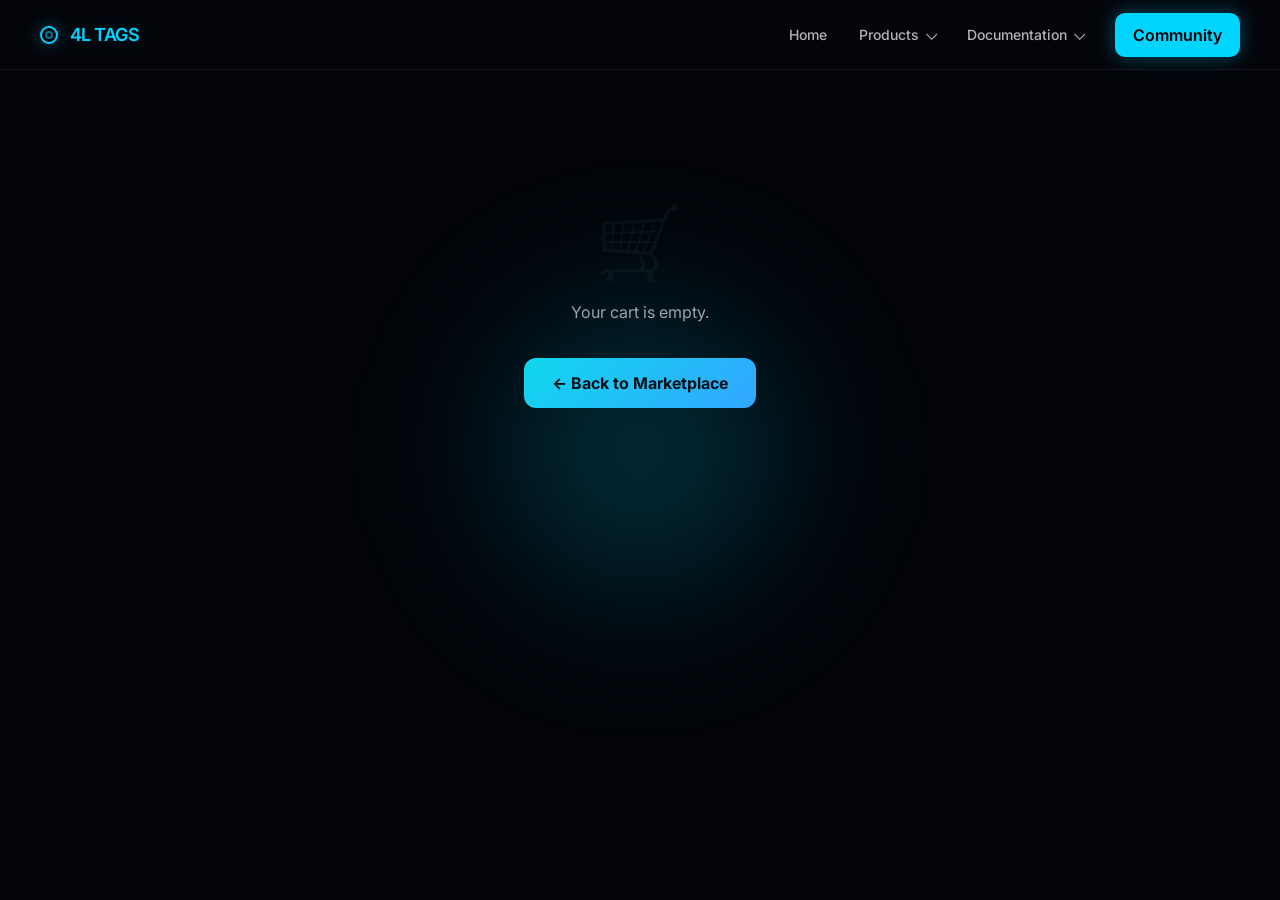
==== commit 949c8adb: "new" ====
--- a/checkout.html
+++ b/checkout.html
@@ -10,362 +10,318 @@
 <link href="https://fonts.googleapis.com/css2?family=Inter:wght@400;500;600;700;800&display=swap" rel="stylesheet">
 <link rel="stylesheet" href="assets/css/style.css">
 <style>
-  /* ── Checkout page layout ── */
-  .checkout-shell {
-    width: min(calc(100% - 48px), 1200px);
-    margin: 0 auto;
-    padding: 40px 0 100px;
-  }
-
-  .checkout-header {
-    text-align: center;
-    margin-bottom: 48px;
-  }
-
-  .checkout-header h1 {
-    font-size: clamp(2rem, 5vw, 3rem);
-    font-weight: 800;
-    letter-spacing: -0.04em;
-    margin: 0 0 10px;
-    background: linear-gradient(90deg, #00d4ff, #4f7cff, #00d4ff);
-    background-size: 200% auto;
-    -webkit-background-clip: text;
-    background-clip: text;
-    color: transparent;
-    -webkit-text-fill-color: transparent;
-    animation: gradientShift 6s linear infinite;
-  }
-
-  .checkout-header p {
-    color: var(--muted);
-    font-size: 16px;
-  }
-
-  .back-link {
-    display: inline-flex;
-    align-items: center;
-    gap: 8px;
-    color: var(--accent);
-    text-decoration: none;
-    font-size: 14px;
-    font-weight: 500;
-    margin-bottom: 32px;
-    transition: opacity 180ms;
-  }
-
-  .back-link:hover { opacity: 0.75; }
-
-  .checkout-grid {
-    display: grid;
-    grid-template-columns: 1fr 1fr;
-    gap: 24px;
-    align-items: start;
-  }
-
-  /* ── Panels — reuse existing stat-card/info-card aesthetics ── */
-  .checkout-panel {
-    position: relative;
-    overflow: hidden;
-    border: 1px solid var(--border);
-    background: var(--panel);
-    box-shadow: var(--shadow-md);
-    backdrop-filter: blur(20px);
-    border-radius: var(--radius-lg);
-    padding: 32px;
-  }
-
-  .checkout-panel::before {
-    content: "";
-    position: absolute;
-    left: 0; right: 0; top: 0;
-    height: 1px;
-    background: linear-gradient(90deg, transparent, rgba(0, 212, 255, 0.38), transparent);
-  }
-
-  .panel-title {
-    font-size: 20px;
-    font-weight: 700;
-    letter-spacing: -0.02em;
-    color: #ffffff;
-    margin: 0 0 28px;
-  }
-
-  /* ── Order summary table ── */
-  .order-table {
-    position: relative;
-    overflow: hidden;
-    border: 1px solid var(--border);
-    border-radius: var(--radius-md);
-    background: rgba(0, 0, 0, 0.25);
-    margin-bottom: 24px;
-  }
-
-  .order-row {
-    display: flex;
-    justify-content: space-between;
-    align-items: center;
-    padding: 14px 20px;
-    border-bottom: 1px solid rgba(255, 255, 255, 0.05);
-    font-size: 15px;
-  }
-
-  .order-row:last-child { border-bottom: none; }
-
-  .order-row .label { color: var(--muted); }
-
-  .order-row .value {
-    font-weight: 600;
-    color: #ffffff;
-  }
-
-  .order-row.total-row {
-    background: rgba(0, 212, 255, 0.04);
-    border-top: 1px solid rgba(0, 212, 255, 0.12);
-  }
-
-  .order-row.total-row .label {
-    font-size: 16px;
-    font-weight: 700;
-    color: #ffffff;
-  }
-
-  .order-row.total-row .value {
-    font-size: 22px;
-    font-weight: 800;
-    color: var(--accent);
-    text-shadow: 0 0 20px rgba(0, 212, 255, 0.4);
-  }
-
-  .order-tag-badge {
-    display: inline-flex;
-    align-items: center;
-    gap: 6px;
-    padding: 4px 12px;
-    border-radius: 999px;
-    border: 1px solid rgba(0, 212, 255, 0.3);
-    background: rgba(0, 212, 255, 0.08);
-    color: var(--accent);
-    font-size: 13px;
-    font-weight: 700;
-    letter-spacing: 0.08em;
-    text-transform: uppercase;
-  }
-
-  .trust-strip {
-    display: flex;
-    align-items: center;
-    justify-content: center;
-    gap: 20px;
-    flex-wrap: wrap;
-    margin-top: 0;
-    padding: 14px 0 0;
-  }
-
-  .trust-strip span {
-    display: flex;
-    align-items: center;
-    gap: 6px;
-    font-size: 12px;
-    color: var(--muted);
-    letter-spacing: 0.04em;
-  }
-
-  .trust-strip span::before {
-    content: "✓";
-    color: var(--accent);
-    font-weight: 700;
-  }
-
-  /* ── Form inputs ── */
-  .form-group {
-    margin-bottom: 22px;
-  }
-
-  .form-label {
-    display: block;
-    font-size: 13px;
-    font-weight: 600;
-    letter-spacing: 0.06em;
-    text-transform: uppercase;
-    color: var(--muted);
-    margin-bottom: 10px;
-  }
-
-  .form-label span {
-    color: var(--accent);
-    margin-left: 2px;
-  }
-
-  .form-input {
-    width: 100%;
-    height: 50px;
-    padding: 0 16px;
-    border: 1px solid rgba(255, 255, 255, 0.06);
-    border-radius: var(--radius-md);
-    background: rgba(255, 255, 255, 0.02);
-    color: var(--text);
-    font-size: 15px;
-    font-family: var(--font-main);
-    outline: none;
-    transition: border-color 180ms ease, box-shadow 180ms ease, background 180ms ease;
-    box-sizing: border-box;
-  }
-
-  .form-input::placeholder { color: var(--muted-2); }
-
-  .form-input:focus {
-    border-color: rgba(0, 212, 255, 0.42);
-    background: rgba(255, 255, 255, 0.03);
-    box-shadow: 0 0 0 3px rgba(0, 212, 255, 0.08), 0 0 26px rgba(0, 212, 255, 0.08);
-  }
-
-  .form-textarea {
-    width: 100%;
-    min-height: 100px;
-    padding: 14px 16px;
-    border: 1px solid rgba(255, 255, 255, 0.06);
-    border-radius: var(--radius-md);
-    background: rgba(255, 255, 255, 0.02);
-    color: var(--text);
-    font-size: 15px;
-    font-family: var(--font-main);
-    outline: none;
-    resize: vertical;
-    transition: border-color 180ms ease, box-shadow 180ms ease, background 180ms ease;
-    box-sizing: border-box;
-  }
-
-  .form-textarea::placeholder { color: var(--muted-2); }
-
-  .form-textarea:focus {
-    border-color: rgba(0, 212, 255, 0.42);
-    background: rgba(255, 255, 255, 0.03);
-    box-shadow: 0 0 0 3px rgba(0, 212, 255, 0.08), 0 0 26px rgba(0, 212, 255, 0.08);
-  }
-
-  /* ── Payment method selector ── */
-  .payment-grid {
-    display: grid;
-    grid-template-columns: repeat(3, 1fr);
-    gap: 12px;
-    margin-top: 0;
-  }
-
-  .payment-option {
-    display: flex;
-    flex-direction: column;
-    align-items: center;
-    justify-content: center;
-    gap: 10px;
-    padding: 18px 10px;
-    border: 1px solid rgba(255, 255, 255, 0.08);
-    border-radius: var(--radius-md);
-    background: rgba(255, 255, 255, 0.02);
-    color: rgba(255, 255, 255, 0.65);
-    font-size: 13px;
-    font-weight: 600;
-    cursor: pointer;
-    transition: border-color 180ms ease, background 180ms ease, color 180ms ease, box-shadow 180ms ease;
-    user-select: none;
-  }
-
-  .payment-option:hover {
-    border-color: rgba(0, 212, 255, 0.3);
-    color: #ffffff;
-    background: rgba(0, 212, 255, 0.04);
-  }
-
-  .payment-option.active {
-    border-color: var(--accent);
-    background: rgba(0, 212, 255, 0.1);
-    color: var(--accent);
-    box-shadow: 0 0 18px rgba(0, 212, 255, 0.18);
-  }
-
-  .payment-icon {
-    font-size: 22px;
-    line-height: 1;
-  }
-
-  .payment-icon svg {
-    width: 24px;
-    height: 24px;
-  }
-
-  /* ── Complete Order button ── */
-  .complete-btn {
-    width: 100%;
-    min-height: 58px;
-    margin-top: 28px;
-    border: none;
-    border-radius: 14px;
-    background: linear-gradient(135deg, #10d7ee, #19c7f4 35%, #33a6ff 100%);
-    color: #031018;
-    font-size: 17px;
-    font-weight: 700;
-    font-family: var(--font-main);
-    cursor: pointer;
-    box-shadow: 0 0 24px rgba(0, 212, 255, 0.32), 0 14px 34px rgba(0, 0, 0, 0.2);
-    transition: transform 180ms ease, box-shadow 180ms ease;
-    letter-spacing: -0.01em;
-  }
-
-  .complete-btn:hover {
-    transform: translateY(-2px);
-    box-shadow: 0 0 40px rgba(0, 212, 255, 0.52);
-  }
-
-  .complete-btn:disabled {
-    opacity: 0.45;
-    cursor: not-allowed;
-    transform: none;
-  }
-
-  .tos-line {
-    text-align: center;
-    font-size: 12px;
-    color: var(--muted-2);
-    margin-top: 16px;
-    line-height: 1.6;
-  }
-
-  .tos-line a {
-    color: var(--accent);
-    text-decoration: none;
-  }
-
-  /* ── No cart fallback ── */
-  .no-cart {
-    text-align: center;
-    padding: 80px 24px;
-    color: var(--muted);
-  }
-
-  .no-cart .big { font-size: 72px; color: rgba(255,255,255,0.06); font-weight: 900; }
-  .no-cart p { margin: 16px 0; }
-  .no-cart a {
-    display: inline-flex;
-    align-items: center;
-    justify-content: center;
-    min-height: 50px;
-    padding: 0 28px;
-    border-radius: 12px;
-    background: linear-gradient(135deg, #10d7ee, #33a6ff);
-    color: #031018;
-    font-weight: 700;
-    text-decoration: none;
-    margin-top: 8px;
-  }
-
-  /* ── Responsive ── */
-  @media (max-width: 800px) {
-    .checkout-grid { grid-template-columns: 1fr; }
-    .checkout-shell { padding: 24px 0 80px; }
-  }
+/* ── Checkout page layout ── */
+.checkout-page {
+  width: min(calc(100% - 48px), 1100px);
+  margin: 0 auto;
+  padding: 48px 0 100px;
+}
+
+.checkout-back {
+  display: inline-flex;
+  align-items: center;
+  gap: 8px;
+  color: var(--accent);
+  text-decoration: none;
+  font-size: 13px;
+  font-weight: 500;
+  letter-spacing: 0.06em;
+  text-transform: uppercase;
+  margin-bottom: 40px;
+  transition: opacity 180ms;
+}
+.checkout-back:hover { opacity: 0.7; }
+.checkout-back::before { content: "\2190"; font-size: 15px; }
+
+.checkout-heading {
+  text-align: center;
+  margin-bottom: 48px;
+}
+.checkout-heading h1 {
+  margin: 0 0 10px;
+  font-size: clamp(2rem, 4.5vw, 2.8rem);
+  font-weight: 800;
+  letter-spacing: -0.04em;
+  background: linear-gradient(90deg, #00d4ff 0%, #4f7cff 50%, #00d4ff 100%);
+  background-size: 200% auto;
+  -webkit-background-clip: text;
+  background-clip: text;
+  color: transparent;
+  -webkit-text-fill-color: transparent;
+  animation: gradientShift 6s linear infinite;
+}
+.checkout-heading p {
+  color: var(--muted);
+  font-size: 16px;
+}
+
+.checkout-grid {
+  display: grid;
+  grid-template-columns: 1fr 1fr;
+  gap: 24px;
+  align-items: start;
+}
+
+/* ── Panel — reuses the same border/bg/backdrop as .info-card ── */
+.co-panel {
+  position: relative;
+  overflow: hidden;
+  border: 1px solid var(--border);
+  background: var(--panel);
+  box-shadow: var(--shadow-md);
+  backdrop-filter: blur(20px);
+  border-radius: var(--radius-lg);
+  padding: 30px 28px;
+}
+.co-panel::before {
+  content: "";
+  position: absolute;
+  left: 0; right: 0; top: 0;
+  height: 1px;
+  background: linear-gradient(90deg, transparent, rgba(0, 212, 255, 0.38), transparent);
+}
+.co-panel-title {
+  margin: 0 0 26px;
+  font-size: 18px;
+  font-weight: 700;
+  letter-spacing: -0.02em;
+  color: #ffffff;
+}
+
+/* ── Order summary table ── */
+.order-table {
+  border: 1px solid var(--border);
+  border-radius: var(--radius-md);
+  background: rgba(0, 0, 0, 0.22);
+  overflow: hidden;
+  margin-bottom: 22px;
+}
+.order-row {
+  display: flex;
+  justify-content: space-between;
+  align-items: center;
+  padding: 13px 18px;
+  font-size: 14px;
+  border-bottom: 1px solid rgba(255, 255, 255, 0.04);
+}
+.order-row:last-child { border-bottom: none; }
+.order-row .lbl { color: var(--muted); }
+.order-row .val { font-weight: 600; color: #ffffff; }
+.order-row.total-row {
+  background: rgba(0, 212, 255, 0.05);
+  border-top: 1px solid rgba(0, 212, 255, 0.14);
+}
+.order-row.total-row .lbl { font-size: 15px; font-weight: 700; color: #ffffff; }
+.order-row.total-row .val {
+  font-size: 22px;
+  font-weight: 800;
+  color: var(--accent);
+  text-shadow: 0 0 18px rgba(0, 212, 255, 0.38);
+}
+
+.co-tag-badge {
+  display: inline-flex;
+  align-items: center;
+  padding: 3px 12px;
+  border-radius: 999px;
+  border: 1px solid rgba(0, 212, 255, 0.28);
+  background: rgba(0, 212, 255, 0.07);
+  color: var(--accent);
+  font-size: 12px;
+  font-weight: 700;
+  letter-spacing: 0.1em;
+  text-transform: uppercase;
+}
+
+.co-trust {
+  display: flex;
+  flex-wrap: wrap;
+  justify-content: center;
+  gap: 18px;
+  padding-top: 4px;
+}
+.co-trust span {
+  display: flex;
+  align-items: center;
+  gap: 5px;
+  font-size: 12px;
+  color: var(--muted);
+  letter-spacing: 0.04em;
+}
+.co-trust span::before { content: "\2713"; color: var(--accent); font-weight: 700; }
+
+/* ── Form fields — mirrors #searchInput from style.css ── */
+.co-form-group { margin-bottom: 20px; }
+.co-label {
+  display: block;
+  font-size: 12px;
+  font-weight: 600;
+  letter-spacing: 0.1em;
+  text-transform: uppercase;
+  color: var(--muted);
+  margin-bottom: 9px;
+}
+.co-label .req { color: var(--accent); margin-left: 2px; }
+
+.co-input {
+  width: 100%;
+  height: 50px;
+  padding: 0 16px;
+  border: 1px solid rgba(255, 255, 255, 0.06);
+  border-radius: var(--radius-md);
+  background: rgba(255, 255, 255, 0.02);
+  color: var(--text);
+  font-size: 15px;
+  font-family: var(--font-main);
+  outline: none;
+  box-sizing: border-box;
+  transition: border-color 180ms ease, box-shadow 180ms ease, background 180ms ease;
+}
+.co-input::placeholder { color: var(--muted-2); }
+.co-input:focus {
+  border-color: rgba(0, 212, 255, 0.42);
+  background: rgba(255, 255, 255, 0.03);
+  box-shadow: 0 0 0 3px rgba(0, 212, 255, 0.08), 0 0 24px rgba(0, 212, 255, 0.08);
+}
+.co-input.error {
+  border-color: rgba(255, 80, 80, 0.55);
+  box-shadow: 0 0 0 3px rgba(255, 80, 80, 0.08);
+}
+
+.co-textarea {
+  width: 100%;
+  min-height: 96px;
+  padding: 13px 16px;
+  border: 1px solid rgba(255, 255, 255, 0.06);
+  border-radius: var(--radius-md);
+  background: rgba(255, 255, 255, 0.02);
+  color: var(--text);
+  font-size: 15px;
+  font-family: var(--font-main);
+  outline: none;
+  resize: vertical;
+  box-sizing: border-box;
+  transition: border-color 180ms ease, box-shadow 180ms ease, background 180ms ease;
+}
+.co-textarea::placeholder { color: var(--muted-2); }
+.co-textarea:focus {
+  border-color: rgba(0, 212, 255, 0.42);
+  background: rgba(255, 255, 255, 0.03);
+  box-shadow: 0 0 0 3px rgba(0, 212, 255, 0.08), 0 0 24px rgba(0, 212, 255, 0.08);
+}
+
+/* ── Payment selector ── */
+.co-payment-grid {
+  display: grid;
+  grid-template-columns: repeat(3, 1fr);
+  gap: 10px;
+}
+.co-pay-btn {
+  display: flex;
+  flex-direction: column;
+  align-items: center;
+  justify-content: center;
+  gap: 9px;
+  padding: 16px 8px;
+  border: 1px solid rgba(255, 255, 255, 0.08);
+  border-radius: var(--radius-md);
+  background: rgba(255, 255, 255, 0.02);
+  color: rgba(255, 255, 255, 0.55);
+  font-size: 13px;
+  font-weight: 600;
+  font-family: var(--font-main);
+  cursor: pointer;
+  transition: border-color 180ms, background 180ms, color 180ms, box-shadow 180ms;
+}
+.co-pay-btn:hover {
+  border-color: rgba(0, 212, 255, 0.3);
+  color: #ffffff;
+  background: rgba(0, 212, 255, 0.04);
+}
+.co-pay-btn.active {
+  border-color: var(--accent);
+  background: rgba(0, 212, 255, 0.1);
+  color: var(--accent);
+  box-shadow: 0 0 16px rgba(0, 212, 255, 0.18);
+}
+.co-pay-icon { font-size: 20px; line-height: 1; }
+.co-pay-icon svg { width: 22px; height: 22px; display: block; }
+
+/* ── Complete Order button — same gradient as .hero-cta-primary ── */
+.co-submit-btn {
+  display: flex;
+  align-items: center;
+  justify-content: center;
+  width: 100%;
+  min-height: 58px;
+  margin-top: 26px;
+  border: none;
+  border-radius: 14px;
+  background: linear-gradient(135deg, #10d7ee, #19c7f4 35%, #33a6ff 100%);
+  color: #031018;
+  font-size: 17px;
+  font-weight: 700;
+  font-family: var(--font-main);
+  letter-spacing: -0.01em;
+  cursor: pointer;
+  box-shadow: 0 0 24px rgba(0, 212, 255, 0.32), 0 14px 34px rgba(0, 0, 0, 0.2);
+  transition: transform 180ms ease, box-shadow 180ms ease;
+}
+.co-submit-btn:hover {
+  transform: translateY(-2px);
+  box-shadow: 0 0 40px rgba(0, 212, 255, 0.52);
+}
+.co-submit-btn:disabled { opacity: 0.5; cursor: not-allowed; transform: none; }
+.co-submit-btn.success {
+  background: linear-gradient(135deg, #22c55e, #16a34a);
+  box-shadow: 0 0 24px rgba(34, 197, 94, 0.35);
+}
+
+.co-tos {
+  text-align: center;
+  font-size: 12px;
+  color: var(--muted-2);
+  margin-top: 14px;
+  line-height: 1.65;
+}
+.co-tos a { color: var(--accent); text-decoration: none; }
+.co-tos a:hover { text-decoration: underline; }
+
+/* ── Empty cart ── */
+.co-empty {
+  text-align: center;
+  padding: 80px 24px;
+  color: var(--muted);
+}
+.co-empty .co-big {
+  display: block;
+  font-size: 72px;
+  color: rgba(255, 255, 255, 0.06);
+  font-weight: 900;
+  margin-bottom: 16px;
+}
+.co-empty a {
+  display: inline-flex;
+  align-items: center;
+  justify-content: center;
+  margin-top: 20px;
+  min-height: 50px;
+  padding: 0 28px;
+  border-radius: 12px;
+  background: linear-gradient(135deg, #10d7ee, #33a6ff);
+  color: #031018;
+  font-weight: 700;
+  text-decoration: none;
+}
+
+@media (max-width: 820px) {
+  .checkout-grid { grid-template-columns: 1fr; }
+  .checkout-page { padding: 28px 0 80px; }
+}
 </style>
 </head>
+
 <body class="tag-page">
-
 <nav class="site-nav" aria-label="Primary">
   <div class="nav-inner">
     <a class="nav-brand" href="index.html" aria-label="4L Tags Home">
@@ -401,26 +357,23 @@
 
 <div id="cursor-light" aria-hidden="true"></div>
 
-<main class="checkout-shell" id="checkoutShell">
-  <!-- Populated by JS -->
-</main>
+<main class="checkout-page" id="checkoutRoot"></main>
 
 <script>
-// ── Nav behaviour (shared across all pages) ──
-const nav = document.querySelector('.site-nav');
-const navToggle = document.querySelector('.nav-toggle');
-const navMenu = document.querySelector('.nav-menu');
-const navItems = document.querySelectorAll('.nav-item');
-const cursorLight = document.getElementById('cursor-light');
-
-if (navToggle && navMenu) {
-  navToggle.addEventListener('click', () => {
-    const isOpen = navMenu.classList.toggle('open');
-    navToggle.setAttribute('aria-expanded', String(isOpen));
+/* ── Nav (identical pattern on every page) ── */
+const _nav         = document.querySelector('.site-nav');
+const _navToggle   = document.querySelector('.nav-toggle');
+const _navMenu     = document.querySelector('.nav-menu');
+const _navItems    = document.querySelectorAll('.nav-item');
+const _cursorLight = document.getElementById('cursor-light');
+
+if (_navToggle && _navMenu) {
+  _navToggle.addEventListener('click', () => {
+    const isOpen = _navMenu.classList.toggle('open');
+    _navToggle.setAttribute('aria-expanded', String(isOpen));
   });
 }
-
-navItems.forEach(item => {
+_navItems.forEach(item => {
   const trigger = item.querySelector('.nav-link-button');
   if (!trigger) return;
   trigger.addEventListener('click', () => {
@@ -429,207 +382,189 @@
     trigger.setAttribute('aria-expanded', String(isOpen));
   });
 });
-
-document.addEventListener('click', event => {
-  if (!nav || nav.contains(event.target)) return;
-  navMenu?.classList.remove('open');
-  navToggle?.setAttribute('aria-expanded', 'false');
-  navItems.forEach(item => {
+document.addEventListener('click', e => {
+  if (!_nav || _nav.contains(e.target)) return;
+  _navMenu?.classList.remove('open');
+  _navToggle?.setAttribute('aria-expanded', 'false');
+  _navItems.forEach(item => {
     item.classList.remove('open');
     item.querySelector('.nav-link-button')?.setAttribute('aria-expanded', 'false');
   });
 });
-
-document.addEventListener('mousemove', event => {
-  if (!cursorLight) return;
-  cursorLight.style.left = event.clientX + 'px';
-  cursorLight.style.top = event.clientY + 'px';
+document.addEventListener('mousemove', e => {
+  if (!_cursorLight) return;
+  _cursorLight.style.left = e.clientX + 'px';
+  _cursorLight.style.top  = e.clientY + 'px';
 });
 
-// ── Checkout logic ──
-const shell = document.getElementById('checkoutShell');
-
+/* ── Checkout ── */
+const root    = document.getElementById('checkoutRoot');
 const cartRaw = localStorage.getItem('cart');
+
 if (!cartRaw) {
-  shell.innerHTML = `
-    <div class="no-cart">
-      <div class="big">🛒</div>
+  root.innerHTML = `
+    <div class="co-empty">
+      <span class="co-big">&#128722;</span>
       <p>Your cart is empty.</p>
-      <a href="index.html">← Back to Marketplace</a>
+      <a href="index.html">&larr; Back to Marketplace</a>
     </div>`;
 } else {
-  const cart = JSON.parse(cartRaw);
+  const cart  = JSON.parse(cartRaw);
   const tag   = cart.tag   || '';
   const price = parseFloat(cart.price) || 0;
 
-  const taxRate  = 0.08;
-  const subtotal = price;
-  const tax      = subtotal * taxRate;
-  const total    = subtotal + tax;
-
-  const fmt = n => '£' + n.toFixed(2);
-
-  shell.innerHTML = `
-    <a class="back-link" href="javascript:history.back()">← Back to tag</a>
-
-    <div class="checkout-header">
+  const TAX   = 0.08;
+  const sub   = price;
+  const tax   = +(sub * TAX).toFixed(2);
+  const total = +(sub + tax).toFixed(2);
+  const fmt   = n => '&pound;' + n.toFixed(2);
+
+  root.innerHTML = `
+    <a class="checkout-back" href="javascript:history.back()">Back to tag</a>
+
+    <div class="checkout-heading">
       <h1>Order Summary</h1>
-      <p>Complete your order details</p>
+      <p>Complete your order details below</p>
     </div>
 
     <div class="checkout-grid">
 
-      <!-- LEFT: Order Details -->
-      <div class="checkout-panel">
-        <h2 class="panel-title">Order Details</h2>
-
+      <div class="co-panel">
+        <h2 class="co-panel-title">Order Details</h2>
         <div class="order-table">
           <div class="order-row">
-            <span class="label">Service:</span>
-            <span class="value">Rare Gamertag</span>
+            <span class="lbl">Service:</span>
+            <span class="val">Rare Gamertag</span>
           </div>
           <div class="order-row">
-            <span class="label">Tag:</span>
-            <span class="value order-tag-badge">${tag.toUpperCase()}</span>
+            <span class="lbl">Tag:</span>
+            <span class="val"><span class="co-tag-badge">${tag.toUpperCase()}</span></span>
           </div>
           <div class="order-row">
-            <span class="label">Quantity:</span>
-            <span class="value">1 gamertag</span>
+            <span class="lbl">Quantity:</span>
+            <span class="val">1 gamertag</span>
           </div>
           <div class="order-row">
-            <span class="label">Subtotal:</span>
-            <span class="value">${fmt(subtotal)}</span>
+            <span class="lbl">Subtotal:</span>
+            <span class="val">${fmt(sub)}</span>
           </div>
           <div class="order-row">
-            <span class="label">Tax (8%):</span>
-            <span class="value">${fmt(tax)}</span>
+            <span class="lbl">Tax (8%):</span>
+            <span class="val">${fmt(tax)}</span>
           </div>
           <div class="order-row total-row">
-            <span class="label">Total:</span>
-            <span class="value" id="totalDisplay">${fmt(total)}</span>
-          </div>
-        </div>
-
-        <div class="trust-strip">
+            <span class="lbl">Total:</span>
+            <span class="val">${fmt(total)}</span>
+          </div>
+        </div>
+        <div class="co-trust">
           <span>Secure checkout</span>
           <span>Instant delivery</span>
           <span>24/7 support</span>
         </div>
       </div>
 
-      <!-- RIGHT: Customer Information -->
-      <div class="checkout-panel">
-        <h2 class="panel-title">Customer Information</h2>
-
-        <div class="form-group">
-          <label class="form-label" for="emailInput">Email Address <span>*</span></label>
-          <input class="form-input" type="email" id="emailInput" placeholder="your@email.com" autocomplete="email" required>
-        </div>
-
-        <div class="form-group">
-          <label class="form-label" for="instructionsInput">Special Instructions <span style="color:var(--muted-2)">(Optional)</span></label>
-          <textarea class="form-textarea" id="instructionsInput" placeholder="Any special requests or instructions..."></textarea>
-        </div>
-
-        <div class="form-group">
-          <label class="form-label">Payment Method <span>*</span></label>
-          <div class="payment-grid" id="paymentGrid">
-
-            <button class="payment-option active" data-method="Card" type="button">
-              <span class="payment-icon">
-                <svg viewBox="0 0 24 24" fill="none" stroke="currentColor" stroke-width="1.8" stroke-linecap="round" stroke-linejoin="round">
+      <div class="co-panel">
+        <h2 class="co-panel-title">Customer Information</h2>
+
+        <div class="co-form-group">
+          <label class="co-label" for="coEmail">Email Address <span class="req">*</span></label>
+          <input class="co-input" type="email" id="coEmail"
+                 placeholder="your@email.com" autocomplete="email">
+        </div>
+
+        <div class="co-form-group">
+          <label class="co-label" for="coNotes">
+            Special Instructions
+            <span style="color:var(--muted-2);text-transform:none;font-weight:400">(optional)</span>
+          </label>
+          <textarea class="co-textarea" id="coNotes"
+                    placeholder="Any special requests or instructions..."></textarea>
+        </div>
+
+        <div class="co-form-group">
+          <label class="co-label">Payment Method <span class="req">*</span></label>
+          <div class="co-payment-grid" id="paymentGrid">
+            <button class="co-pay-btn active" data-method="Card" type="button">
+              <span class="co-pay-icon">
+                <svg viewBox="0 0 24 24" fill="none" stroke="currentColor"
+                     stroke-width="1.8" stroke-linecap="round" stroke-linejoin="round">
                   <rect x="2" y="5" width="20" height="14" rx="2"/>
                   <line x1="2" y1="10" x2="22" y2="10"/>
                 </svg>
               </span>
               Card
             </button>
-
-            <button class="payment-option" data-method="Google Pay" type="button">
-              <span class="payment-icon">
-                <svg viewBox="0 0 24 24" width="24" height="24">
+            <button class="co-pay-btn" data-method="Google Pay" type="button">
+              <span class="co-pay-icon">
+                <svg viewBox="0 0 24 24" width="22" height="22">
                   <path d="M12.48 10.92v3.28h7.84c-.24 1.84-.853 3.187-1.787 4.133-1.147 1.147-2.933 2.4-6.053 2.4-4.827 0-8.6-3.893-8.6-8.72s3.773-8.72 8.6-8.72c2.6 0 4.507 1.027 5.907 2.347l2.307-2.307C18.747 1.44 16.133 0 12.48 0 5.867 0 .307 5.387.307 12s5.56 12 12.173 12c3.573 0 6.267-1.173 8.373-3.36 2.16-2.16 2.84-5.213 2.84-7.667 0-.76-.053-1.467-.173-2.053H12.48z" fill="currentColor"/>
                 </svg>
               </span>
               Google Pay
             </button>
-
-            <button class="payment-option" data-method="Other" type="button">
-              <span class="payment-icon" style="font-size:20px; letter-spacing:2px">···</span>
+            <button class="co-pay-btn" data-method="Other" type="button">
+              <span class="co-pay-icon" style="font-size:18px;letter-spacing:3px">&middot;&middot;&middot;</span>
               Other
             </button>
-
-          </div>
-        </div>
-
-        <button class="complete-btn" id="completeBtn">
-          Complete Order — ${fmt(total)}
+          </div>
+        </div>
+
+        <button class="co-submit-btn" id="completeBtn" type="button">
+          Complete Order &mdash; ${fmt(total)}
         </button>
 
-        <p class="tos-line">
-          By completing this purchase, you agree to our
+        <p class="co-tos">
+          By completing this purchase you agree to our
           <a href="index.html#faq-anchor">Terms of Service</a> and
           <a href="index.html#faq-anchor">Privacy Policy</a>.
         </p>
       </div>
 
-    </div>
-  `;
-
-  // ── Payment method toggle ──
-  const paymentGrid = document.getElementById('paymentGrid');
-  paymentGrid.addEventListener('click', e => {
-    const btn = e.target.closest('.payment-option');
+    </div>`;
+
+  /* Payment toggle */
+  const payGrid = document.getElementById('paymentGrid');
+  payGrid.addEventListener('click', e => {
+    const btn = e.target.closest('.co-pay-btn');
     if (!btn) return;
-    paymentGrid.querySelectorAll('.payment-option').forEach(b => b.classList.remove('active'));
+    payGrid.querySelectorAll('.co-pay-btn').forEach(b => b.classList.remove('active'));
     btn.classList.add('active');
   });
 
-  // ── Complete Order ──
+  /* Complete Order */
   const completeBtn = document.getElementById('completeBtn');
-  const emailInput  = document.getElementById('emailInput');
+  const emailInput  = document.getElementById('coEmail');
 
   completeBtn.addEventListener('click', () => {
-    const email        = emailInput.value.trim();
-    const instructions = document.getElementById('instructionsInput').value.trim();
-    const method       = paymentGrid.querySelector('.payment-option.active')?.dataset.method || 'Not specified';
+    const email  = emailInput.value.trim();
+    const notes  = document.getElementById('coNotes').value.trim();
+    const method = payGrid.querySelector('.co-pay-btn.active')?.dataset.method || 'Not specified';
 
     if (!email) {
+      emailInput.classList.add('error');
       emailInput.focus();
-      emailInput.style.borderColor = 'rgba(255,80,80,0.6)';
-      emailInput.style.boxShadow   = '0 0 0 3px rgba(255,80,80,0.1)';
-      setTimeout(() => {
-        emailInput.style.borderColor = '';
-        emailInput.style.boxShadow   = '';
-      }, 2000);
+      setTimeout(() => emailInput.classList.remove('error'), 2200);
       return;
     }
 
-    const message = [
-      '🎮 New Tag Order — 4L Tags',
+    const lines = [
+      '\uD83C\uDFAE New Tag Order \u2014 4L Tags',
       '',
-      `Tag: ${tag.toUpperCase()}`,
-      `Price: ${fmt(total)} (incl. 8% tax)`,
-      `Payment: ${method}`,
-      `Customer Email: ${email}`,
-      instructions ? `Instructions: ${instructions}` : '',
-    ].filter(Boolean).join('\n');
-
-    const encoded = encodeURIComponent(message);
-
-    // Clear cart after sending
+      'Tag:   ' + tag.toUpperCase(),
+      'Price: \u00A3' + total.toFixed(2) + ' (incl. 8% tax)',
+      'Pay:   ' + method,
+      'Email: ' + email,
+    ];
+    if (notes) lines.push('Notes: ' + notes);
+
     localStorage.removeItem('cart');
 
-    window.open(
-      `https://discord.com/users/820729520754524161`,
-      '_blank'
-    );
-
-    // Show confirmation state on button
-    completeBtn.textContent = '✓ Order sent — check Discord';
+    window.open('https://discord.com/users/820729520754524161', '_blank');
+
+    completeBtn.textContent = '\u2713 Order sent \u2014 check Discord DM';
+    completeBtn.classList.add('success');
     completeBtn.disabled = true;
-    completeBtn.style.background = 'linear-gradient(135deg, #22c55e, #16a34a)';
-    completeBtn.style.boxShadow  = '0 0 24px rgba(34,197,94,0.35)';
   });
 }
 </script>
--- a/assets/css/style.css
+++ b/assets/css/style.css
@@ -2035,23 +2035,26 @@
   }
 }
 
-/* ── Tag page: action buttons row ── */
+/* ── Tag page: price + action buttons ── */
+.tag-price {
+  font-size: 28px;
+  font-weight: 700;
+  color: #00d4ff;
+  margin-top: 10px;
+  letter-spacing: 0.02em;
+  text-shadow: 0 0 18px rgba(0, 212, 255, 0.35);
+}
+
 .tag-actions {
   display: flex;
-  align-items: center;
-  justify-content: center;
+  flex-direction: column;
+  align-items: center;
   gap: 14px;
-  margin-top: 24px;
-  flex-wrap: wrap;
-}
-
-.add-to-cart-btn {
+  margin-top: 20px;
+}
+
+#buyTagBtn {
+  min-width: 200px;
   cursor: pointer;
   border: none;
-  min-width: 160px;
-}
-
-.add-to-cart-btn:hover {
-  transform: translateY(-2px);
-  box-shadow: 0 0 40px rgba(0, 212, 255, 0.52);
-}
+}
